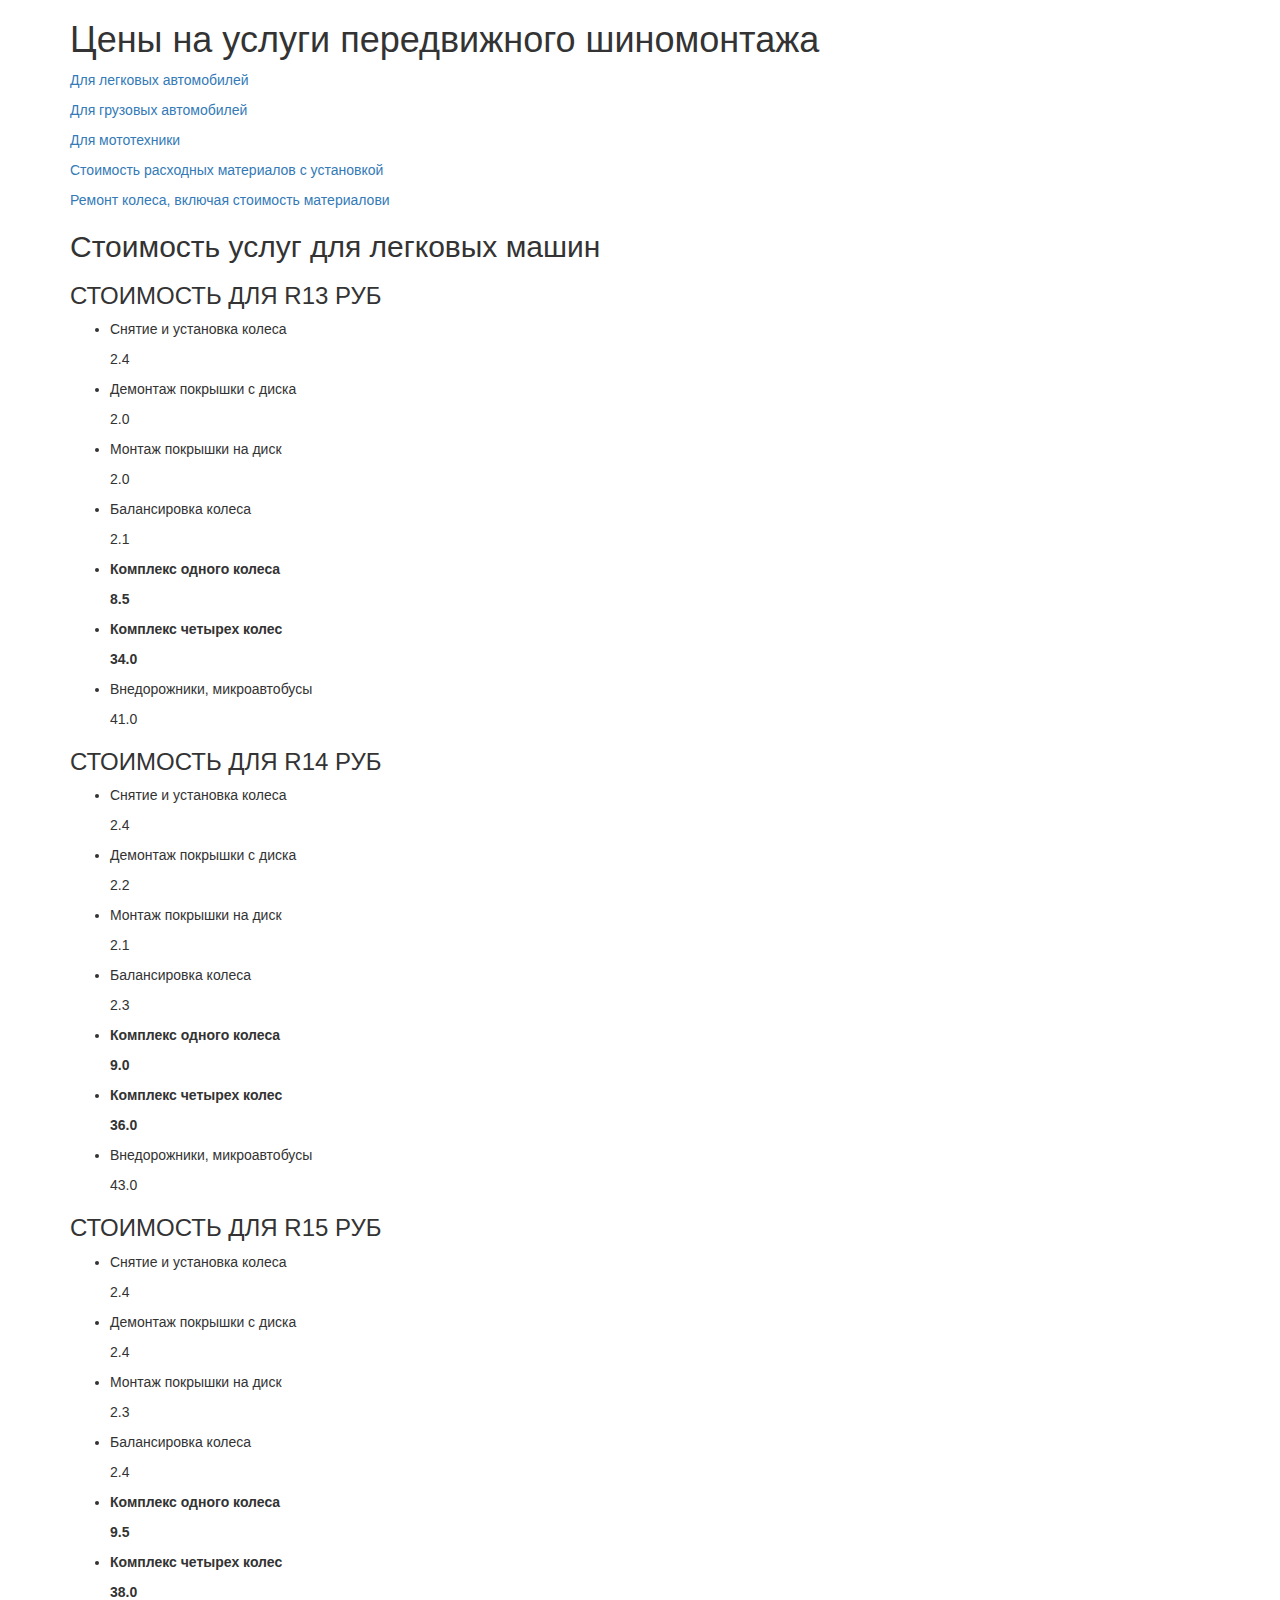
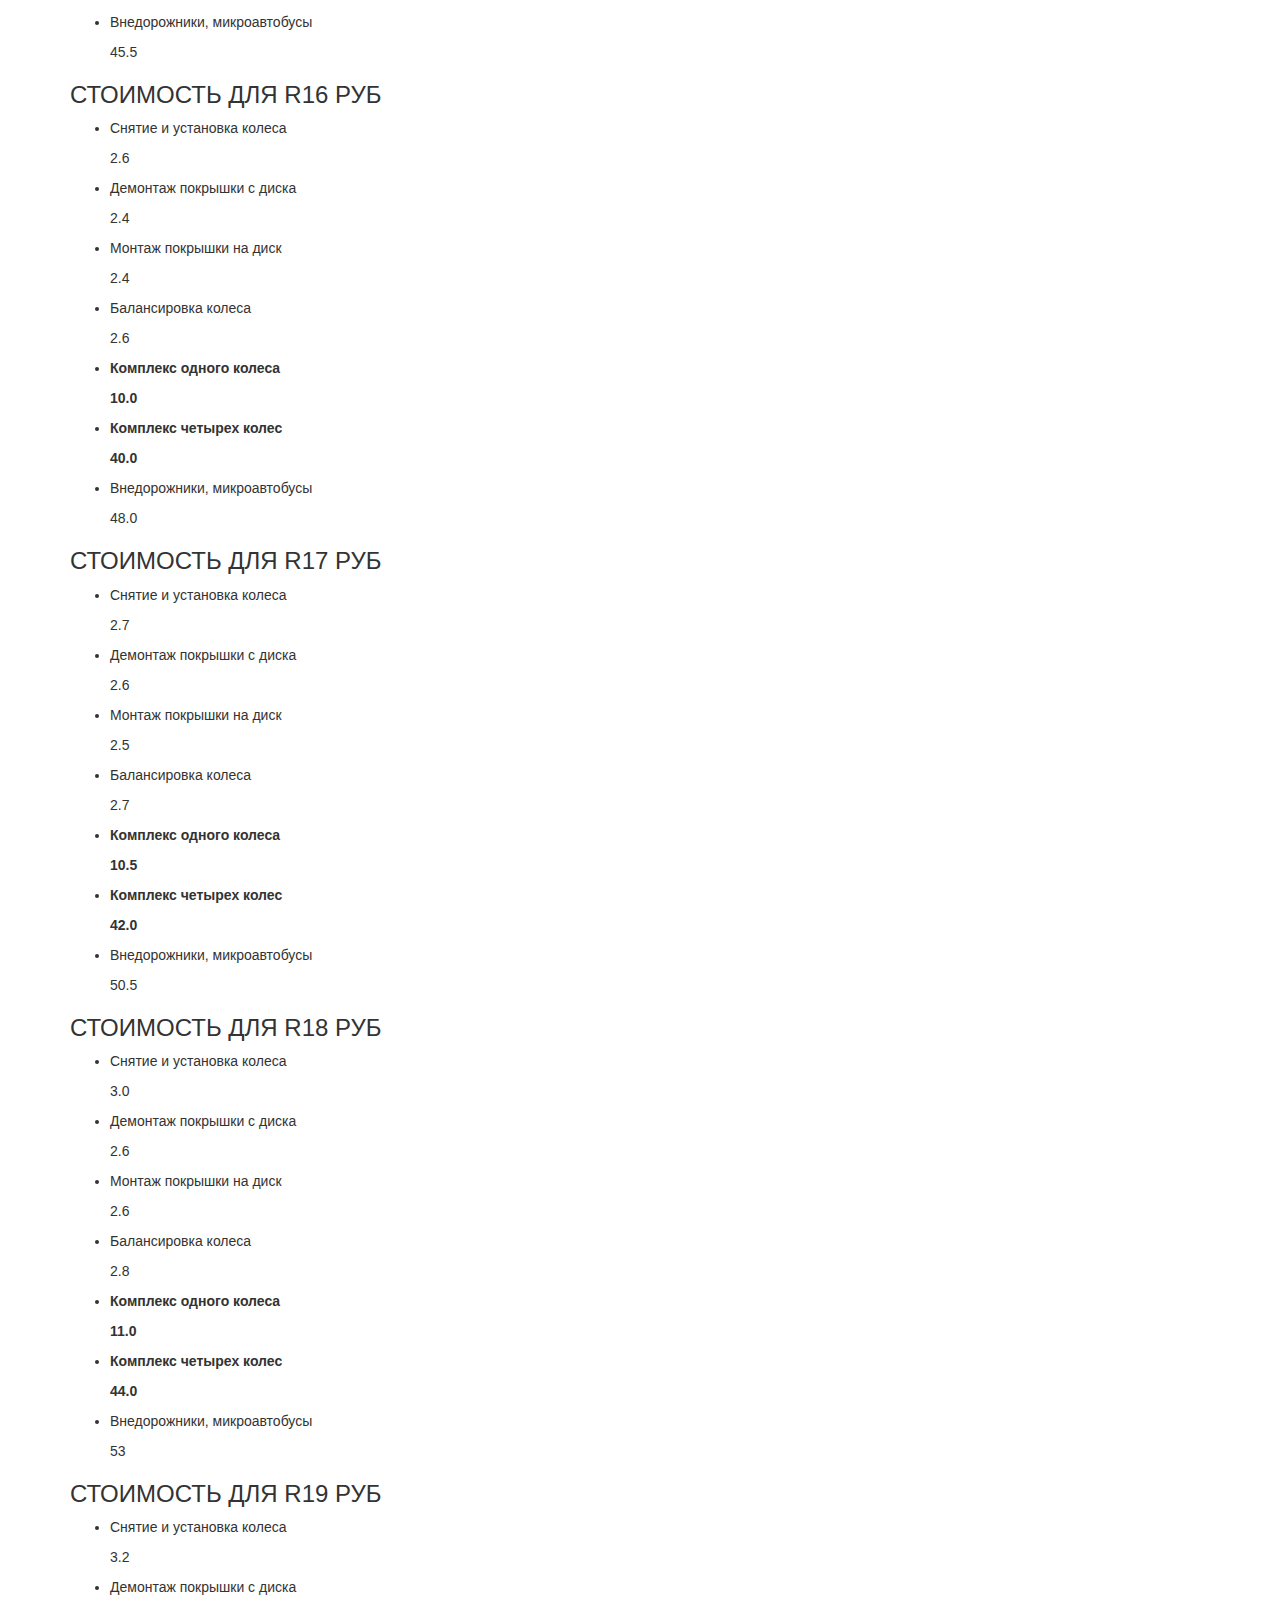
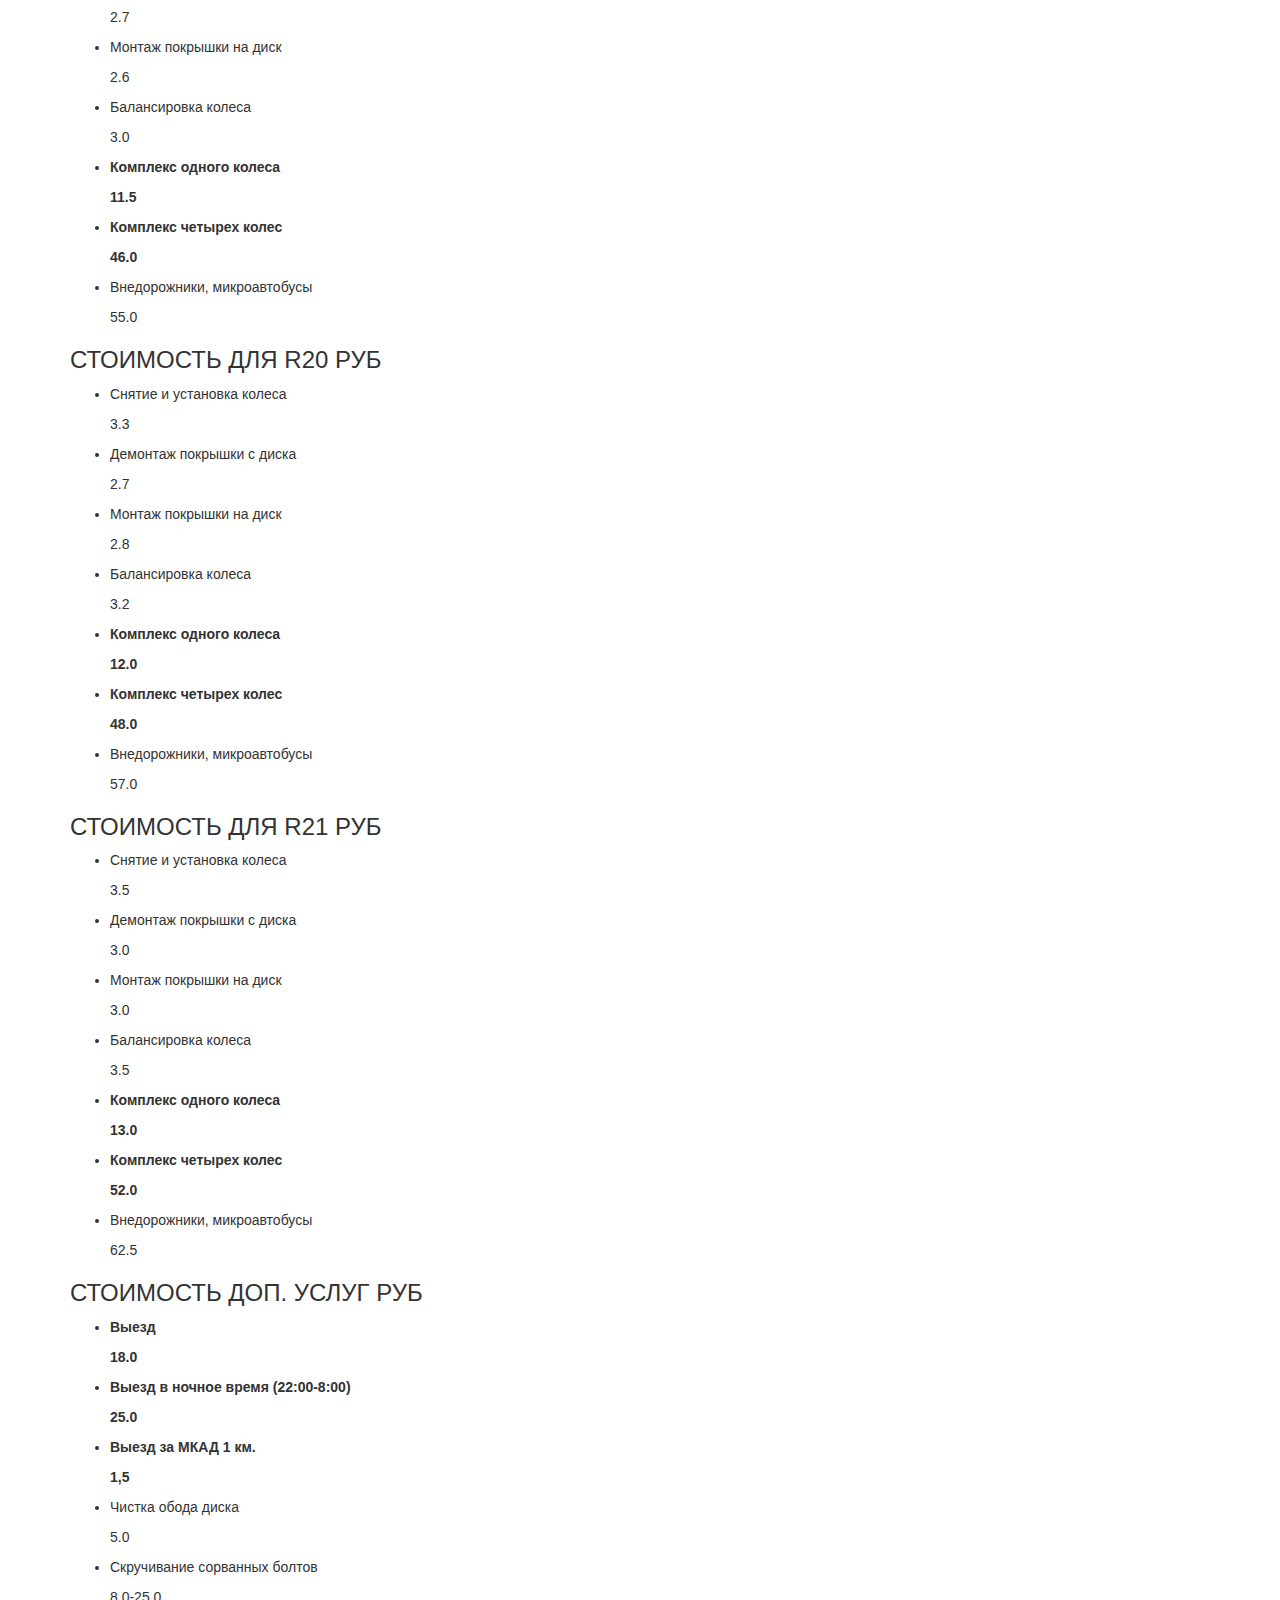
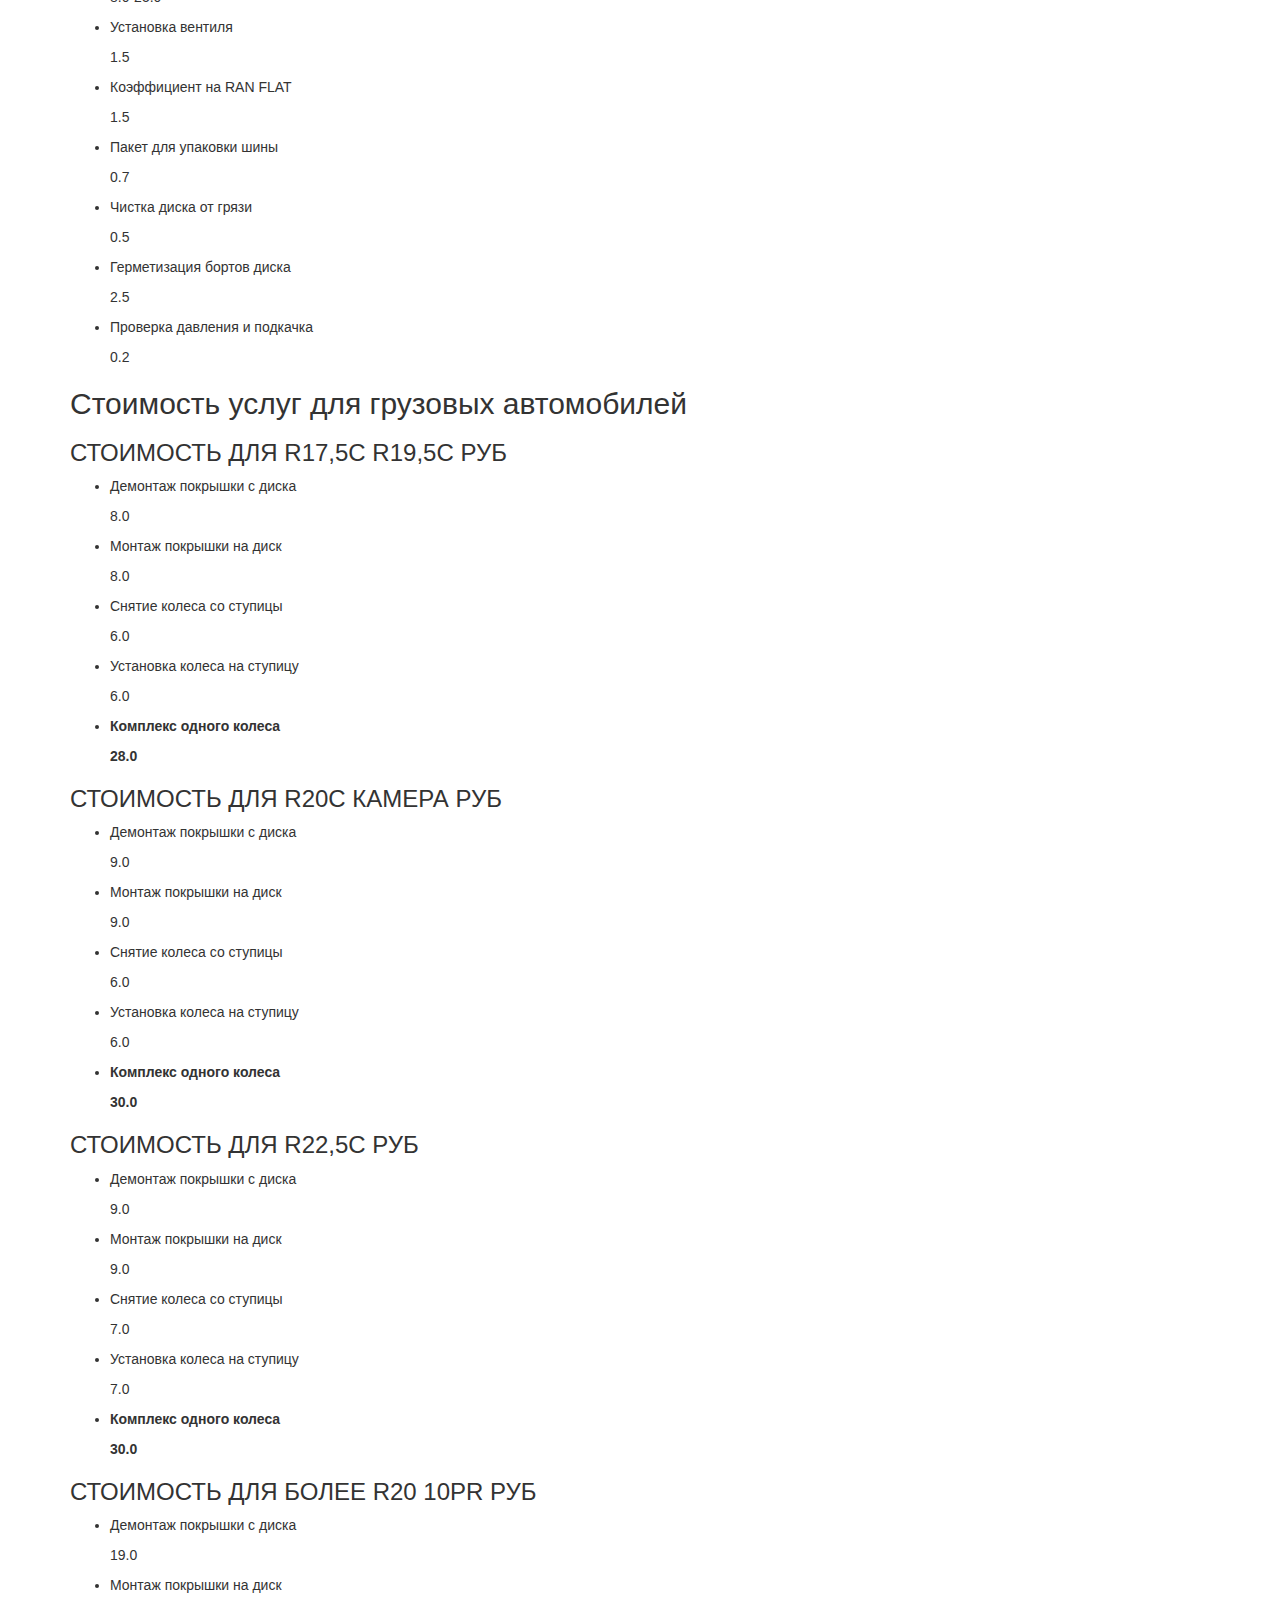
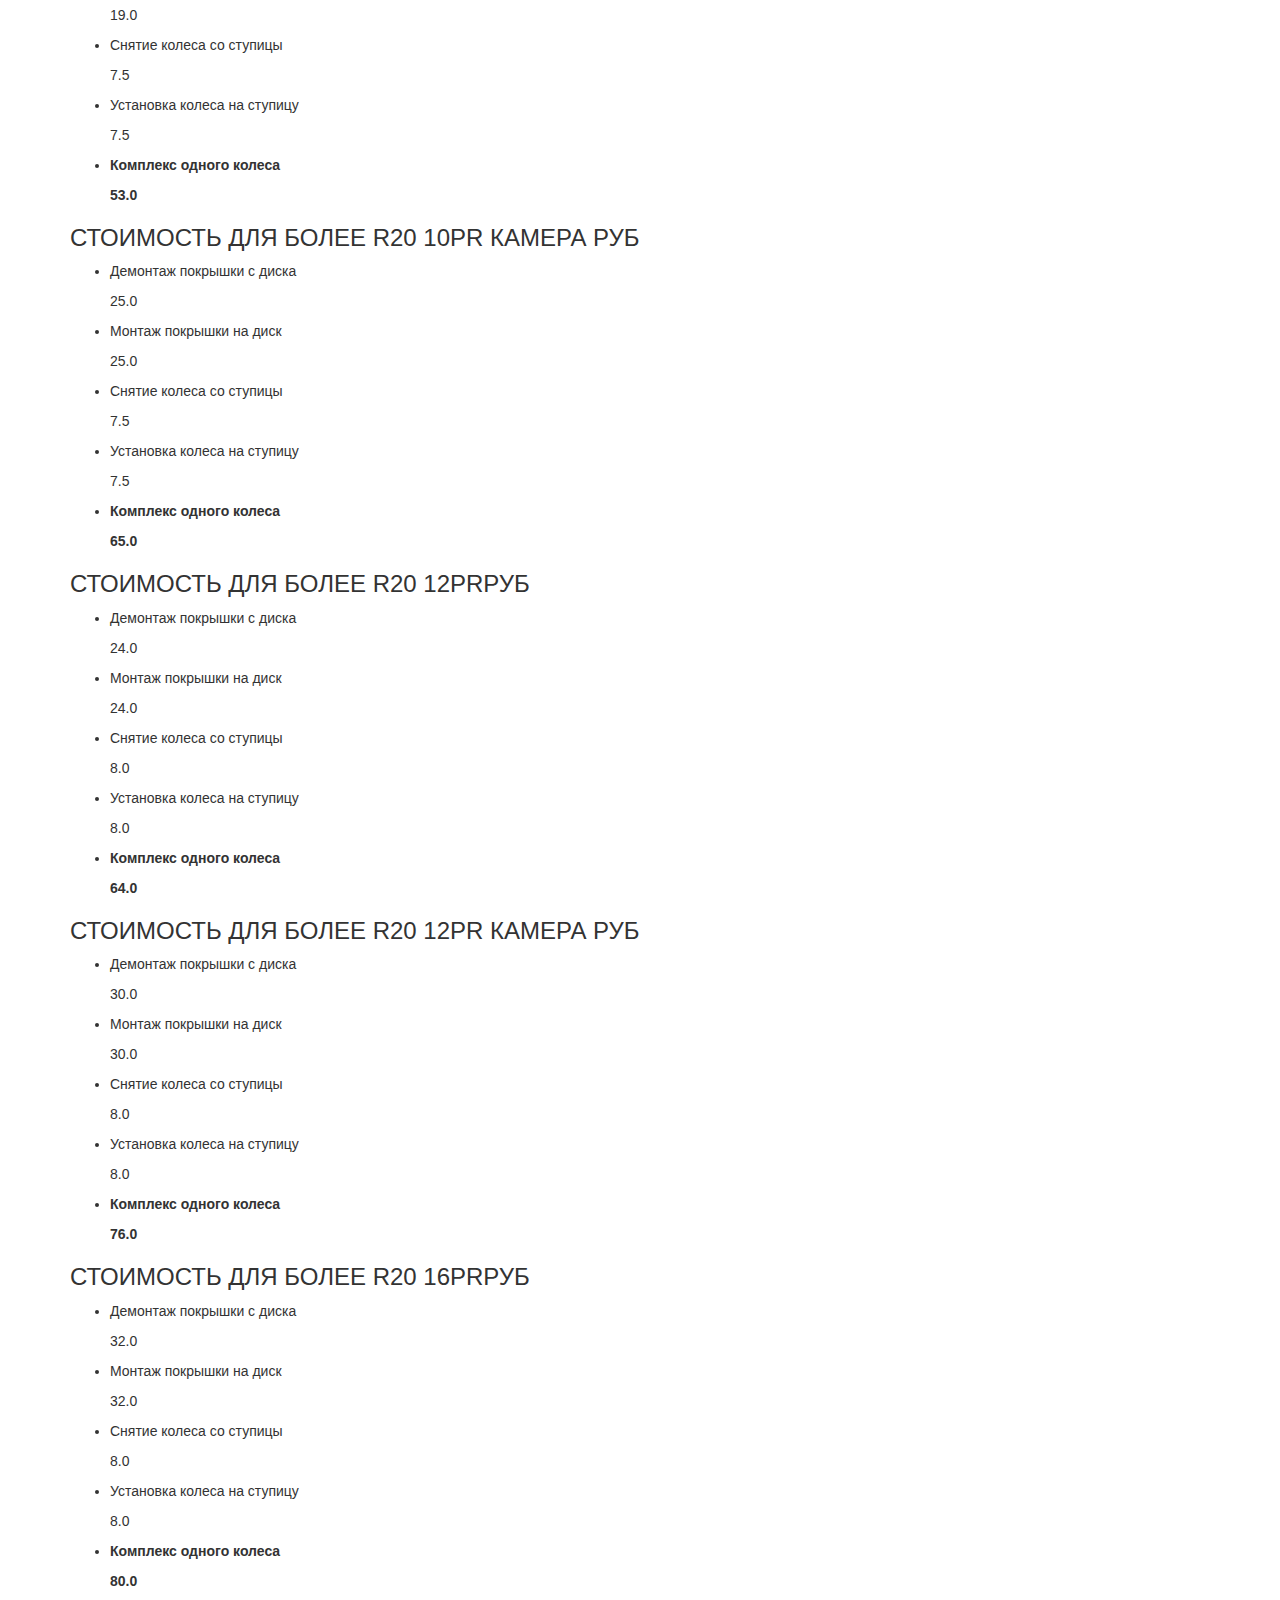
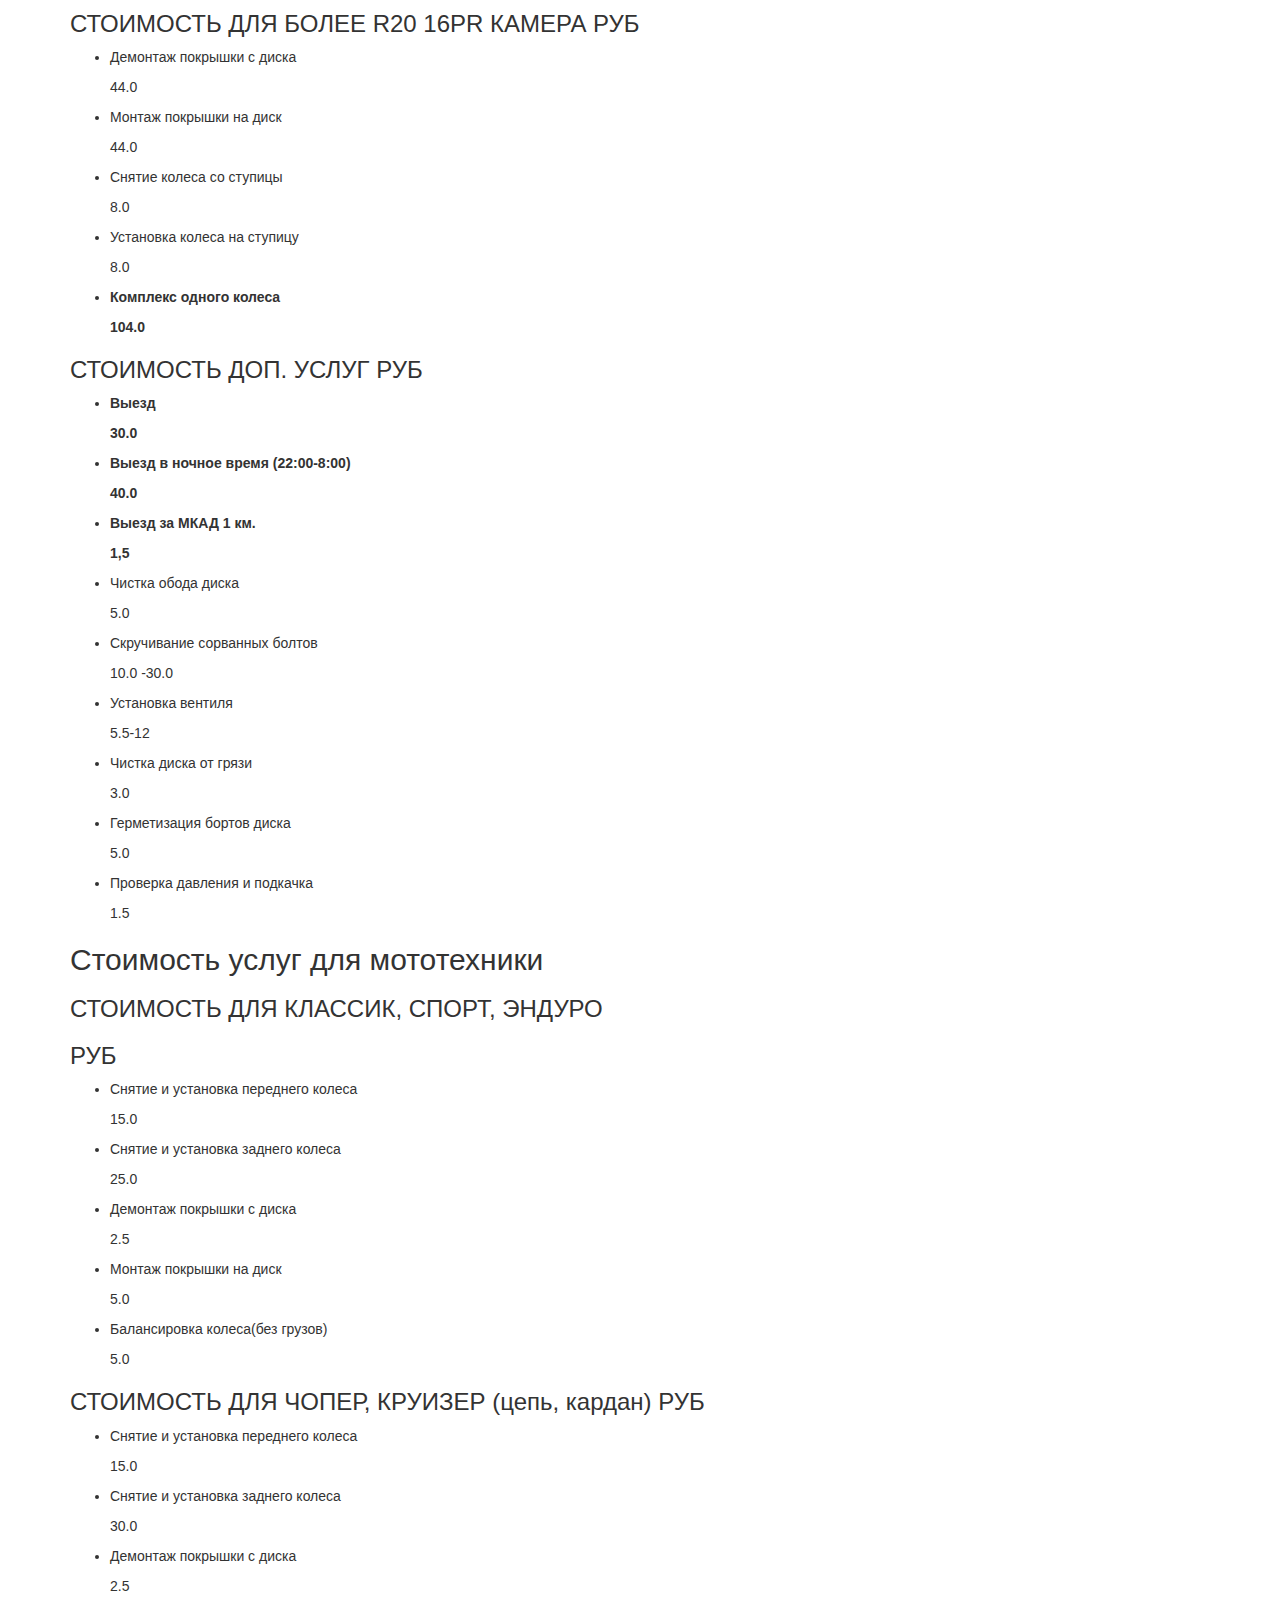
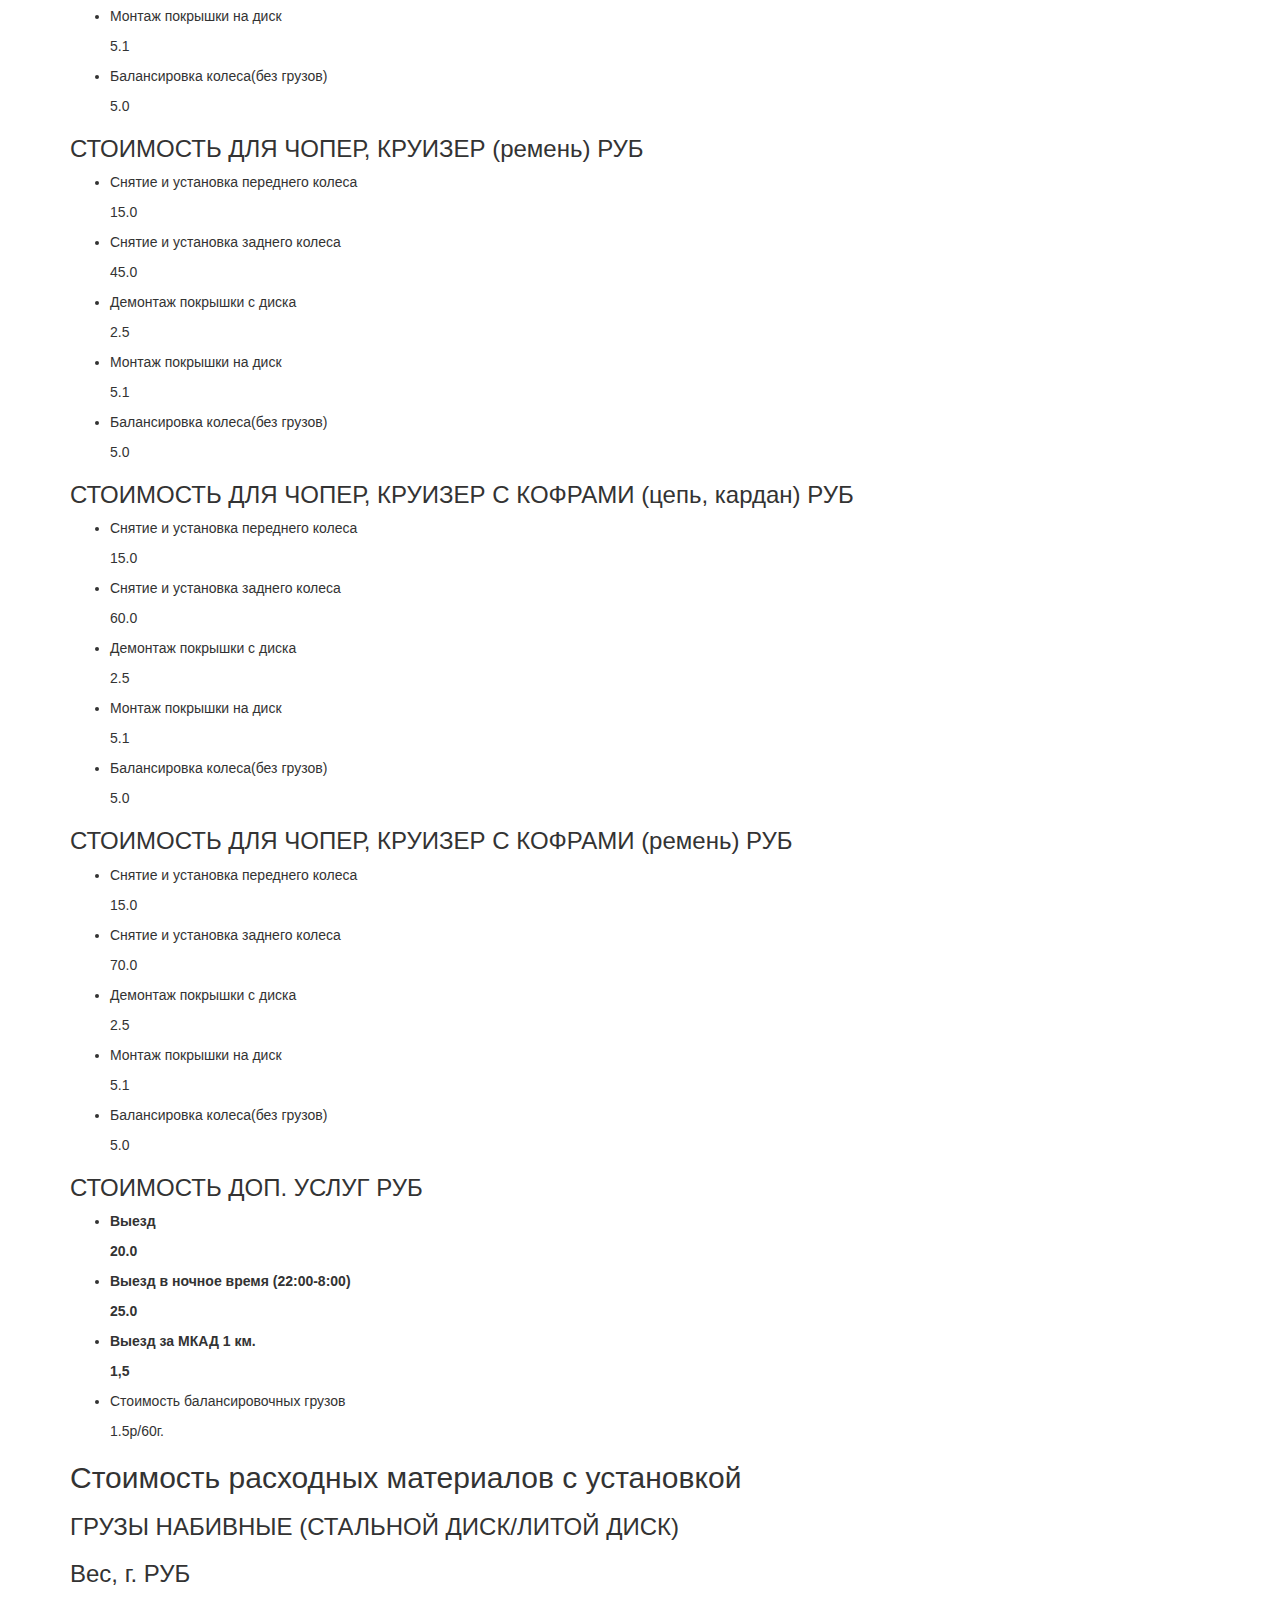
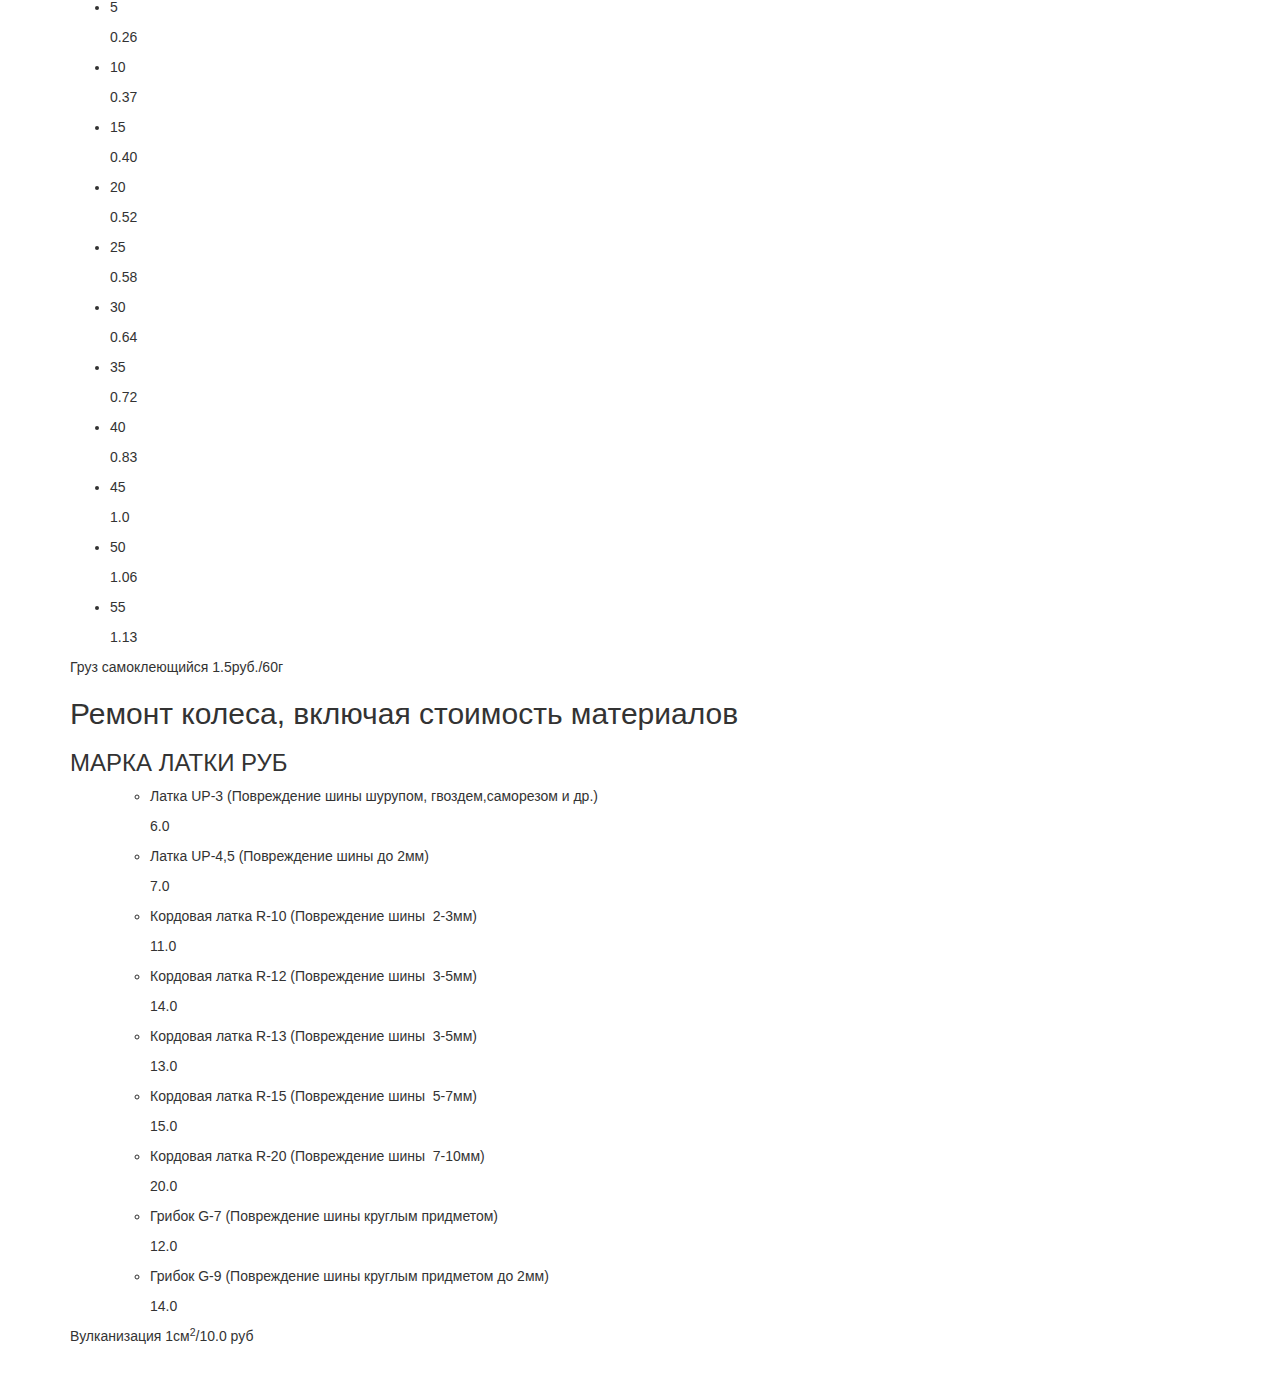
==== prices.html @ 937ede8c "initial commit" ====
<!DOCTYPE html>
<html>
	<head>
		<title>Demo</title>
		<meta charset="utf-8">
		<meta http-equiv="X-UA-Compatible" content="IE=edge,chrome=1">
	    <meta name="description" content="Demo project">
		<meta name="viewport" content="width=device-width, initial-scale=1">
		<link rel="stylesheet" href="http://netdna.bootstrapcdn.com/bootstrap/3.0.3/css/bootstrap.min.css">
		<style type="text/css"></style>
	</head>
	<body>
		<div class="container">
			<div class="row">
				<div class="col-xs-10 col-sm-10 col-md-10 col-lg-10">
					<div itemprop="articleBody">
						<h1>Цены на услуги передвижного шиномонтажа</h1>
						<div class="links">
						  <p><a href="#leg">Для легковых автомобилей</a></p>
						  <p><a href="#gruzprice">Для грузовых автомобилей</a></p>
						  <p><a href="#motoprice">Для мототехники</a></p>
						  <p><a href="#materprice">Стоимость расходных материалов с установкой</a></p>
						  <p><a href="#kolprice">Ремонт колеса, включая стоимость материалови</a></p>
						</div>
						<div class="price">
						  <div id="leg">
						      <h2>Стоимость услуг для легковых машин</h2>
						      <div>
						          <h3>СТОИМОСТЬ ДЛЯ R13 <span>РУБ</span></h3>
						          <ul>
						              <li>
						                  <p>Снятие и установка колеса</p>
						                  <p>2.4</p>
						              </li>
						              <li>
						                  <p>Демонтаж покрышки с диска</p>
						                  <p>2.0</p>
						              </li>
						              <li>
						                  <p>Монтаж покрышки на диск</p>
						                  <p>2.0</p>
						              </li>
						              <li>
						                  <p>Балансировка колеса</p>
						                  <p>2.1</p>
						              </li>
						              <li>
						                  <p><strong>Комплекс одного колеса</strong></p>
						                  <p><strong>8.5</strong></p>
						              </li>
						              <li>
						                  <p><strong>Комплекс четырех колес</strong></p>
						                  <p><strong>34.0</strong></p>
						              </li>
						              <li>
						                  <p>Внедорожники, микроавтобусы</p>
						                  <p>41.0</p>
						              </li>
						          </ul>
						      </div>
						      <div>
						          <h3>СТОИМОСТЬ ДЛЯ R14 <span>РУБ</span></h3>
						          <ul>
						              <li>
						                  <p>Снятие и установка колеса</p>
						                  <p>2.4</p>
						              </li>
						              <li>
						                  <p>Демонтаж покрышки с диска</p>
						                  <p>2.2</p>
						              </li>
						              <li>
						                  <p>Монтаж покрышки на диск</p>
						                  <p>2.1</p>
						              </li>
						              <li>
						                  <p>Балансировка колеса</p>
						                  <p>2.3</p>
						              </li>
						              <li>
						                  <p><strong>Комплекс одного колеса</strong></p>
						                  <p><strong>9.0</strong></p>
						              </li>
						              <li>
						                  <p><strong>Комплекс четырех колес</strong></p>
						                  <p><strong>36.0</strong></p>
						              </li>
						              <li>
						                  <p>Внедорожники, микроавтобусы</p>
						                  <p>43.0</p>
						              </li>
						          </ul>
						      </div>
						      <div>
						          <h3>СТОИМОСТЬ ДЛЯ R15 <span>РУБ</span></h3>
						          <ul>
						              <li>
						                  <p>Снятие и установка колеса</p>
						                  <p>2.4</p>
						              </li>
						              <li>
						                  <p>Демонтаж покрышки с диска</p>
						                  <p>2.4</p>
						              </li>
						              <li>
						                  <p>Монтаж покрышки на диск</p>
						                  <p>2.3</p>
						              </li>
						              <li>
						                  <p>Балансировка колеса</p>
						                  <p>2.4</p>
						              </li>
						              <li>
						                  <p><strong>Комплекс одного колеса</strong></p>
						                  <p><strong>9.5</strong></p>
						              </li>
						              <li>
						                  <p><strong>Комплекс четырех колес</strong></p>
						                  <p><strong>38.0</strong></p>
						              </li>
						              <li>
						                  <p>Внедорожники, микроавтобусы</p>
						                  <p>45.5</p>
						              </li>
						          </ul>
						      </div>
						      <div>
						          <h3>СТОИМОСТЬ ДЛЯ R16 <span>РУБ</span></h3>
						          <ul>
						              <li>
						                  <p>Снятие и установка колеса</p>
						                  <p>2.6</p>
						              </li>
						              <li>
						                  <p>Демонтаж покрышки с диска</p>
						                  <p>2.4</p>
						              </li>
						              <li>
						                  <p>Монтаж покрышки на диск</p>
						                  <p>2.4</p>
						              </li>
						              <li>
						                  <p>Балансировка колеса</p>
						                  <p>2.6</p>
						              </li>
						              <li>
						                  <p><strong>Комплекс одного колеса</strong></p>
						                  <p><strong>10.0</strong></p>
						              </li>
						              <li>
						                  <p><strong>Комплекс четырех колес</strong></p>
						                  <p><strong>40.0</strong></p>
						              </li>
						              <li>
						                  <p>Внедорожники, микроавтобусы</p>
						                  <p>48.0</p>
						              </li>
						          </ul>
						      </div>
						      <div>
						          <h3>СТОИМОСТЬ ДЛЯ R17 <span>РУБ</span></h3>
						          <ul>
						              <li>
						                  <p>Снятие и установка колеса</p>
						                  <p>2.7</p>
						              </li>
						              <li>
						                  <p>Демонтаж покрышки с диска</p>
						                  <p>2.6</p>
						              </li>
						              <li>
						                  <p>Монтаж покрышки на диск</p>
						                  <p>2.5</p>
						              </li>
						              <li>
						                  <p>Балансировка колеса</p>
						                  <p>2.7</p>
						              </li>
						              <li>
						                  <p><strong>Комплекс одного колеса</strong></p>
						                  <p><strong>10.5</strong></p>
						              </li>
						              <li>
						                  <p><strong>Комплекс четырех колес</strong></p>
						                  <p><strong>42.0</strong></p>
						              </li>
						              <li>
						                  <p>Внедорожники, микроавтобусы</p>
						                  <p>50.5</p>
						              </li>
						          </ul>
						      </div>
						      <div>
						          <h3>СТОИМОСТЬ ДЛЯ R18 <span>РУБ</span></h3>
						          <ul>
						              <li>
						                  <p>Снятие и установка колеса</p>
						                  <p>3.0</p>
						              </li>
						              <li>
						                  <p>Демонтаж покрышки с диска</p>
						                  <p>2.6</p>
						              </li>
						              <li>
						                  <p>Монтаж покрышки на диск</p>
						                  <p>2.6</p>
						              </li>
						              <li>
						                  <p>Балансировка колеса</p>
						                  <p>2.8</p>
						              </li>
						              <li>
						                  <p><strong>Комплекс одного колеса</strong></p>
						                  <p><strong>11.0</strong></p>
						              </li>
						              <li>
						                  <p><strong>Комплекс четырех колес</strong></p>
						                  <p><strong>44.0</strong></p>
						              </li>
						              <li>
						                  <p>Внедорожники, микроавтобусы</p>
						                  <p>53</p>
						              </li>
						          </ul>
						      </div>
						      <div>
						          <h3>СТОИМОСТЬ ДЛЯ R19 <span>РУБ</span></h3>
						          <ul>
						              <li>
						                  <p>Снятие и установка колеса</p>
						                  <p>3.2</p>
						              </li>
						              <li>
						                  <p>Демонтаж покрышки с диска</p>
						                  <p>2.7</p>
						              </li>
						              <li>
						                  <p>Монтаж покрышки на диск</p>
						                  <p>2.6</p>
						              </li>
						              <li>
						                  <p>Балансировка колеса</p>
						                  <p>3.0</p>
						              </li>
						              <li>
						                  <p><strong>Комплекс одного колеса</strong></p>
						                  <p><strong>11.5</strong></p>
						              </li>
						              <li>
						                  <p><strong>Комплекс четырех колес</strong></p>
						                  <p><strong>46.0</strong></p>
						              </li>
						              <li>
						                  <p>Внедорожники, микроавтобусы</p>
						                  <p>55.0</p>
						              </li>
						          </ul>
						      </div>
						      <div>
						          <h3>СТОИМОСТЬ ДЛЯ R20 <span>РУБ</span></h3>
						          <ul>
						              <li>
						                  <p>Снятие и установка колеса</p>
						                  <p>3.3</p>
						              </li>
						              <li>
						                  <p>Демонтаж покрышки с диска</p>
						                  <p>2.7</p>
						              </li>
						              <li>
						                  <p>Монтаж покрышки на диск</p>
						                  <p>2.8</p>
						              </li>
						              <li>
						                  <p>Балансировка колеса</p>
						                  <p>3.2</p>
						              </li>
						              <li>
						                  <p><strong>Комплекс одного колеса</strong></p>
						                  <p><strong>12.0</strong></p>
						              </li>
						              <li>
						                  <p><strong>Комплекс четырех колес</strong></p>
						                  <p><strong>48.0</strong></p>
						              </li>
						              <li>
						                  <p>Внедорожники, микроавтобусы</p>
						                  <p>57.0</p>
						              </li>
						          </ul>
						      </div>
						      <div>
						          <h3>СТОИМОСТЬ ДЛЯ R21 <span>РУБ</span></h3>
						          <ul>
						              <li>
						                  <p>Снятие и установка колеса</p>
						                  <p>3.5</p>
						              </li>
						              <li>
						                  <p>Демонтаж покрышки с диска</p>
						                  <p>3.0</p>
						              </li>
						              <li>
						                  <p>Монтаж покрышки на диск</p>
						                  <p>3.0</p>
						              </li>
						              <li>
						                  <p>Балансировка колеса</p>
						                  <p>3.5</p>
						              </li>
						              <li>
						                  <p><strong>Комплекс одного колеса</strong></p>
						                  <p><strong>13.0</strong></p>
						              </li>
						              <li>
						                  <p><strong>Комплекс четырех колес</strong></p>
						                  <p><strong>52.0</strong></p>
						              </li>
						              <li>
						                  <p>Внедорожники, микроавтобусы</p>
						                  <p>62.5</p>
						              </li>
						          </ul>
						      </div>
						      <div>
						          <h3>СТОИМОСТЬ ДОП. УСЛУГ&nbsp;<span>РУБ</span></h3>
						          <ul>
						              <li>
						                  <p><strong>Выезд</strong></p>
						                  <p><strong>18.0</strong></p>
						              </li>
						              <li>
						                  <p><strong>Выезд в ночное время (22:00-8:00)</strong></p>
						                  <p><strong>25.0</strong></p>
						              </li>
						              <li>
						                  <p><strong>Выезд за МКАД </strong><strong>1 км.</strong></p>
						                  <p><strong>1,5</strong></p>
						              </li>
						          </ul>
						          <ul>
						              <li>
						                  <p>Чистка обода диска</p>
						                  <p>5.0</p>
						              </li>
						              <li>
						                  <p>Скручивание сорванных болтов</p>
						                  <p>8.0-25.0</p>
						              </li>
						              <li>
						                  <p>Установка вентиля</p>
						                  <p>1.5</p>
						              </li>
						              <li>
						                  <p>Коэффициент на RAN FLAT</p>
						                  <p>1.5</p>
						              </li>
						              <li>
						                  <p>Пакет для упаковки шины</p>
						                  <p>0.7</p>
						              </li>
						              <li id="gruzprice">
						                  <p>Чистка диска от грязи</p>
						                  <p>0.5</p>
						              </li>
						              <li>
						                  <p>Герметизация бортов диска</p>
						                  <p>2.5</p>
						              </li>
						              <li>
						                  <p>Проверка давления и подкачка</p>
						                  <p>0.2</p>
						              </li>
						          </ul>
						      </div>
						  </div>
						  <div id="gruz">
						      <h2>Стоимость услуг для грузовых автомобилей</h2>
						      <div>
						          <h3>СТОИМОСТЬ ДЛЯ R17,5C R19,5C&nbsp;<span>РУБ</span></h3>
						          <ul>
						              <li>
						                  <p>Демонтаж покрышки с диска</p>
						                  <p>8.0</p>
						              </li>
						              <li>
						                  <p>Монтаж покрышки на диск</p>
						                  <p>8.0</p>
						              </li>
						              <li>
						                  <p>Снятие колеса со ступицы</p>
						                  <p>6.0</p>
						              </li>
						              <li>
						                  <p>Установка колеса на ступицу</p>
						                  <p>6.0</p>
						              </li>
						              <li>
						                  <p><strong>Комплекс одного колеса</strong></p>
						                  <p><strong>28.0</strong></p>
						              </li>
						          </ul>
						      </div>
						      <div>
						          <h3>СТОИМОСТЬ ДЛЯ R20C КАМЕРА&nbsp;<span>РУБ</span></h3>
						          <ul>
						              <li>
						                  <p>Демонтаж покрышки с диска</p>
						                  <p>9.0</p>
						              </li>
						              <li>
						                  <p>Монтаж покрышки на диск</p>
						                  <p>9.0</p>
						              </li>
						              <li>
						                  <p>Снятие колеса со ступицы</p>
						                  <p>6.0</p>
						              </li>
						              <li>
						                  <p>Установка колеса на ступицу</p>
						                  <p>6.0</p>
						              </li>
						              <li>
						                  <p><strong>Комплекс одного колеса</strong></p>
						                  <p><strong>30.0</strong></p>
						              </li>
						          </ul>
						      </div>
						      <div>
						          <h3>СТОИМОСТЬ ДЛЯ R22,5C&nbsp;<span>РУБ</span></h3>
						          <ul>
						              <li>
						                  <p>Демонтаж покрышки с диска</p>
						                  <p>9.0</p>
						              </li>
						              <li>
						                  <p>Монтаж покрышки на диск</p>
						                  <p>9.0</p>
						              </li>
						              <li>
						                  <p>Снятие колеса со ступицы</p>
						                  <p>7.0</p>
						              </li>
						              <li>
						                  <p>Установка колеса на ступицу</p>
						                  <p>7.0</p>
						              </li>
						              <li>
						                  <p><strong>Комплекс одного колеса</strong></p>
						                  <p><strong>30.0</strong></p>
						              </li>
						          </ul>
						      </div>
						      <div>
						          <h3>СТОИМОСТЬ ДЛЯ БОЛЕЕ R20 10PR <span>РУБ</span></h3>
						          <ul>
						              <li>
						                  <p>Демонтаж покрышки с диска</p>
						                  <p>19.0</p>
						              </li>
						              <li>
						                  <p>Монтаж покрышки на диск</p>
						                  <p>19.0</p>
						              </li>
						              <li>
						                  <p>Снятие колеса со ступицы</p>
						                  <p>7.5</p>
						              </li>
						              <li>
						                  <p>Установка колеса на ступицу</p>
						                  <p>7.5</p>
						              </li>
						              <li>
						                  <p><strong>Комплекс одного колеса</strong></p>
						                  <p><strong>53.0</strong></p>
						              </li>
						          </ul>
						      </div>
						      <div>
						          <h3>СТОИМОСТЬ ДЛЯ БОЛЕЕ R20 10PR КАМЕРА <span>РУБ</span></h3>
						          <ul>
						              <li>
						                  <p>Демонтаж покрышки с диска</p>
						                  <p>25.0</p>
						              </li>
						              <li>
						                  <p>Монтаж покрышки на диск</p>
						                  <p>25.0</p>
						              </li>
						              <li>
						                  <p>Снятие колеса со ступицы</p>
						                  <p>7.5</p>
						              </li>
						              <li>
						                  <p>Установка колеса на ступицу</p>
						                  <p>7.5</p>
						              </li>
						              <li>
						                  <p><strong>Комплекс одного колеса</strong></p>
						                  <p><strong>65.0</strong></p>
						              </li>
						          </ul>
						      </div>
						      <div>
						          <h3>СТОИМОСТЬ ДЛЯ БОЛЕЕ R20 12PR<span>РУБ</span></h3>
						          <ul>
						              <li>
						                  <p>Демонтаж покрышки с диска</p>
						                  <p>24.0</p>
						              </li>
						              <li>
						                  <p>Монтаж покрышки на диск</p>
						                  <p>24.0</p>
						              </li>
						              <li>
						                  <p>Снятие колеса со ступицы</p>
						                  <p>8.0</p>
						              </li>
						              <li>
						                  <p>Установка колеса на ступицу</p>
						                  <p>8.0</p>
						              </li>
						              <li>
						                  <p><strong>Комплекс одного колеса</strong></p>
						                  <p><strong>64.0</strong></p>
						              </li>
						          </ul>
						      </div>
						      <div>
						          <h3>СТОИМОСТЬ ДЛЯ БОЛЕЕ R20 12PR КАМЕРА&nbsp;<span>РУБ</span></h3>
						          <ul>
						              <li>
						                  <p>Демонтаж покрышки с диска</p>
						                  <p>30.0</p>
						              </li>
						              <li>
						                  <p>Монтаж покрышки на диск</p>
						                  <p>30.0</p>
						              </li>
						              <li>
						                  <p>Снятие колеса со ступицы</p>
						                  <p>8.0</p>
						              </li>
						              <li>
						                  <p>Установка колеса на ступицу</p>
						                  <p>8.0</p>
						              </li>
						              <li>
						                  <p><strong>Комплекс одного колеса</strong></p>
						                  <p><strong>76.0</strong></p>
						              </li>
						          </ul>
						      </div>
						      <div>
						          <h3>СТОИМОСТЬ ДЛЯ БОЛЕЕ R20 16PR<span>РУБ</span></h3>
						          <ul>
						              <li>
						                  <p>Демонтаж покрышки с диска</p>
						                  <p>32.0</p>
						              </li>
						              <li>
						                  <p>Монтаж покрышки на диск</p>
						                  <p>32.0</p>
						              </li>
						              <li>
						                  <p>Снятие колеса со ступицы</p>
						                  <p>8.0</p>
						              </li>
						              <li>
						                  <p>Установка колеса на ступицу</p>
						                  <p>8.0</p>
						              </li>
						              <li>
						                  <p><strong>Комплекс одного колеса</strong></p>
						                  <p><strong>80.0</strong></p>
						              </li>
						          </ul>
						      </div>
						      <div>
						          <h3>СТОИМОСТЬ ДЛЯ БОЛЕЕ R20 16PR КАМЕРА <span>РУБ</span></h3>
						          <ul>
						              <li>
						                  <p>Демонтаж покрышки с диска</p>
						                  <p>44.0</p>
						              </li>
						              <li>
						                  <p>Монтаж покрышки на диск</p>
						                  <p>44.0</p>
						              </li>
						              <li>
						                  <p>Снятие колеса со ступицы</p>
						                  <p>8.0</p>
						              </li>
						              <li>
						                  <p>Установка колеса на ступицу</p>
						                  <p>8.0</p>
						              </li>
						              <li>
						                  <p><strong>Комплекс одного колеса</strong></p>
						                  <p><strong>104.0</strong></p>
						              </li>
						          </ul>
						      </div>
						      <div>
						          <h3>СТОИМОСТЬ ДОП. УСЛУГ&nbsp;<span>РУБ</span></h3>
						          <ul>
						              <li>
						                  <p><strong>Выезд</strong></p>
						                  <p><strong>30.0</strong></p>
						              </li>
						              <li>
						                  <p><strong>Выезд в ночное время (22:00-8:00)</strong></p>
						                  <p><strong>40.0</strong></p>
						              </li>
						              <li>
						                  <p><strong>Выезд за МКАД 1 км.<br></strong></p>
						                  <p><strong>1,5</strong></p>
						              </li>
						          </ul>
						          <ul>
						              <li>
						                  <p>Чистка обода диска</p>
						                  <p>5.0</p>
						              </li>
						              <li>
						                  <p>Скручивание сорванных болтов</p>
						                  <p>10.0 -30.0</p>
						              </li>
						              <li>
						                  <p>Установка вентиля</p>
						                  <p>5.5-12</p>
						              </li>
						              <li>
						                  <p>Чистка диска от грязи</p>
						                  <p>3.0</p>
						              </li>
						              <li id="motoprice">
						                  <p>Герметизация бортов диска</p>
						                  <p>5.0</p>
						              </li>
						              <li>
						                  <p>Проверка давления и подкачка</p>
						                  <p>1.5</p>
						              </li>
						          </ul>
						      </div>
						  </div>
						  <div id="moto">
						      <h2>Стоимость услуг для мототехники</h2>
						      <div>
						          <h3>СТОИМОСТЬ ДЛЯ КЛАССИК, СПОРТ, ЭНДУРО</h3>
						          <h3><span>РУБ</span></h3>
						          <ul>
						              <li>
						                  <p>Снятие и установка переднего колеса</p>
						                  <p>15.0</p>
						              </li>
						              <li>
						                  <p>Снятие и установка заднего колеса</p>
						                  <p>25.0</p>
						              </li>
						              <li>
						                  <p>Демонтаж покрышки с диска</p>
						                  <p>2.5</p>
						              </li>
						              <li>
						                  <p>Монтаж покрышки на диск</p>
						                  <p>5.0</p>
						              </li>
						              <li>
						                  <p>Балансировка колеса(без грузов)</p>
						                  <p>5.0</p>
						              </li>
						          </ul>
						      </div>
						      <div>
						          <h3>СТОИМОСТЬ ДЛЯ ЧОПЕР, КРУИЗЕР (цепь, кардан) <span>РУБ</span></h3>
						          <ul>
						              <li>
						                  <p>Снятие и установка переднего колеса</p>
						                  <p>15.0</p>
						              </li>
						              <li>
						                  <p>Снятие и установка заднего колеса</p>
						                  <p>30.0</p>
						              </li>
						              <li>
						                  <p>Демонтаж покрышки с диска</p>
						                  <p>2.5</p>
						              </li>
						              <li>
						                  <p>Монтаж покрышки на диск</p>
						                  <p>5.1</p>
						              </li>
						              <li>
						                  <p>Балансировка колеса(без грузов)</p>
						                  <p>5.0</p>
						              </li>
						          </ul>
						      </div>
						      <div>
						          <h3>СТОИМОСТЬ ДЛЯ ЧОПЕР, КРУИЗЕР (ремень) <span>РУБ</span></h3>
						          <ul>
						              <li>
						                  <p>Снятие и установка переднего колеса</p>
						                  <p>15.0</p>
						              </li>
						              <li>
						                  <p>Снятие и установка заднего колеса</p>
						                  <p>45.0</p>
						              </li>
						              <li>
						                  <p>Демонтаж покрышки с диска</p>
						                  <p>2.5</p>
						              </li>
						              <li>
						                  <p>Монтаж покрышки на диск</p>
						                  <p>5.1</p>
						              </li>
						              <li>
						                  <p>Балансировка колеса(без грузов)</p>
						                  <p>5.0</p>
						              </li>
						          </ul>
						      </div>
						      <div>
						          <h3>СТОИМОСТЬ ДЛЯ ЧОПЕР, КРУИЗЕР С КОФРАМИ (цепь, кардан) <span>РУБ</span></h3>
						          <ul>
						              <li>
						                  <p>Снятие и установка переднего колеса</p>
						                  <p>15.0</p>
						              </li>
						              <li>
						                  <p>Снятие и установка заднего колеса</p>
						                  <p>60.0</p>
						              </li>
						              <li>
						                  <p>Демонтаж покрышки с диска</p>
						                  <p>2.5</p>
						              </li>
						              <li>
						                  <p>Монтаж покрышки на диск</p>
						                  <p>5.1</p>
						              </li>
						              <li>
						                  <p>Балансировка колеса(без грузов)</p>
						                  <p>5.0</p>
						              </li>
						          </ul>
						      </div>
						      <div>
						          <h3>СТОИМОСТЬ ДЛЯ ЧОПЕР, КРУИЗЕР С КОФРАМИ (ремень) <span>РУБ</span></h3>
						          <ul>
						              <li>
						                  <p>Снятие и установка переднего колеса</p>
						                  <p>15.0</p>
						              </li>
						              <li>
						                  <p>Снятие и установка заднего колеса</p>
						                  <p>70.0</p>
						              </li>
						              <li>
						                  <p>Демонтаж покрышки с диска</p>
						                  <p>2.5</p>
						              </li>
						              <li>
						                  <p>Монтаж покрышки на диск</p>
						                  <p>5.1</p>
						              </li>
						              <li>
						                  <p>Балансировка колеса(без грузов)</p>
						                  <p>5.0</p>
						              </li>
						          </ul>
						      </div>
						      <div>
						          <h3>СТОИМОСТЬ ДОП. УСЛУГ&nbsp;<span>РУБ</span></h3>
						          <ul>
						              <li>
						                  <p><strong>Выезд</strong></p>
						                  <p><strong>20.0</strong></p>
						              </li>
						              <li>
						                  <p><strong>Выезд в ночное время (22:00-8:00)</strong></p>
						                  <p><strong>25.0</strong></p>
						              </li>
						              <li>
						                  <p><strong>Выезд за МКАД </strong><strong>1 км.</strong></p>
						                  <p><strong>1,5</strong></p>
						              </li>
						              <li>
						                  <p>Стоимость балансировочных грузов</p>
						                  <p>1.5р/60г.</p>
						              </li>
						          </ul>
						      </div>
						  </div>
						  <div id="material">
						      <div id="material">
						          <div id="material">
						              <h2>Стоимость расходных материалов с установкой</h2>
						              <div>
						                  <h3>ГРУЗЫ НАБИВНЫЕ (СТАЛЬНОЙ ДИСК/ЛИТОЙ ДИСК)</h3>
						                  <h3>Вес, г. РУБ</h3>
						                  <ul>
						                      <li>
						                          <p>5</p>
						                          <p>0.26</p>
						                      </li>
						                      <li>
						                          <p>10</p>
						                          <p>0.37</p>
						                      </li>
						                      <li>
						                          <p>15</p>
						                          <p>0.40</p>
						                      </li>
						                      <li>
						                          <p>20</p>
						                          <p>0.52</p>
						                      </li>
						                      <li>
						                          <p>25</p>
						                          <p>0.58</p>
						                      </li>
						                      <li id="kolprice">
						                          <p>30</p>
						                          <p>0.64</p>
						                      </li>
						                      <li>
						                          <p>35</p>
						                          <p>0.72</p>
						                      </li>
						                      <li>
						                          <p>40</p>
						                          <p>0.83</p>
						                      </li>
						                      <li>
						                          <p>45</p>
						                          <p>1.0</p>
						                      </li>
						                      <li>
						                          <p>50</p>
						                          <p>1.06</p>
						                      </li>
						                      <li>
						                          <p>55</p>
						                          <p>1.13</p>
						                      </li>
						                  </ul>
						                  <p>Груз самоклеющийся 1.5руб./60г</p>
						              </div>
						          </div>
						      </div>
						  </div>
						  <div id="remont">
						      <h2>Ремонт колеса, включая стоимость материалов</h2>
						      <div>
						          <h3>МАРКА ЛАТКИ <span>РУБ</span></h3>
						          <ul>
						              <ul>
						                  <li>
						                      <p>Латка UP-3 (Повреждение шины шурупом, гвоздем,саморезом и др.)</p>
						                      <p>6.0</p>
						                  </li>
						                  <li>
						                      <p>Латка UP-4,5 (Повреждение шины до 2мм)</p>
						                      <p>7.0</p>
						                  </li>
						                  <li>
						                      <p>Кордовая латка R-10 (Повреждение шины&nbsp; 2-3мм)</p>
						                      <p>11.0</p>
						                  </li>
						                  <li>
						                      <p>Кордовая латка R-12 (Повреждение шины&nbsp; 3-5мм)</p>
						                      <p>14.0</p>
						                  </li>
						                  <li>
						                      <p>Кордовая латка R-13 (Повреждение шины&nbsp; 3-5мм)</p>
						                      <p>13.0</p>
						                  </li>
						                  <li>
						                      <p>Кордовая латка R-15 (Повреждение шины&nbsp; 5-7мм)</p>
						                      <p>15.0</p>
						                  </li>
						                  <li>
						                      <p>Кордовая латка R-20 (Повреждение шины&nbsp; 7-10мм)</p>
						                      <p>20.0</p>
						                  </li>
						                  <li>
						                      <p>Грибок G-7 (Повреждение шины круглым придметом)</p>
						                      <p>12.0</p>
						                  </li>
						                  <li>
						                      <p>Грибок G-9 (Повреждение шины круглым придметом до 2мм)</p>
						                      <p>14.0</p>
						                  </li>
						              </ul>
						          </ul>
						          <p>Вулканизация 1см<sup>2</sup>/10.0 руб</p>
						          <div id="material">
						              <div id="material">&nbsp;</div>
						          </div>
						      </div>
						  </div>
						</div>
					</div>
				</div>
			</div>
		</div>
	</body>
	<script type="text/javascript" src="calc.js"></script>
</html>
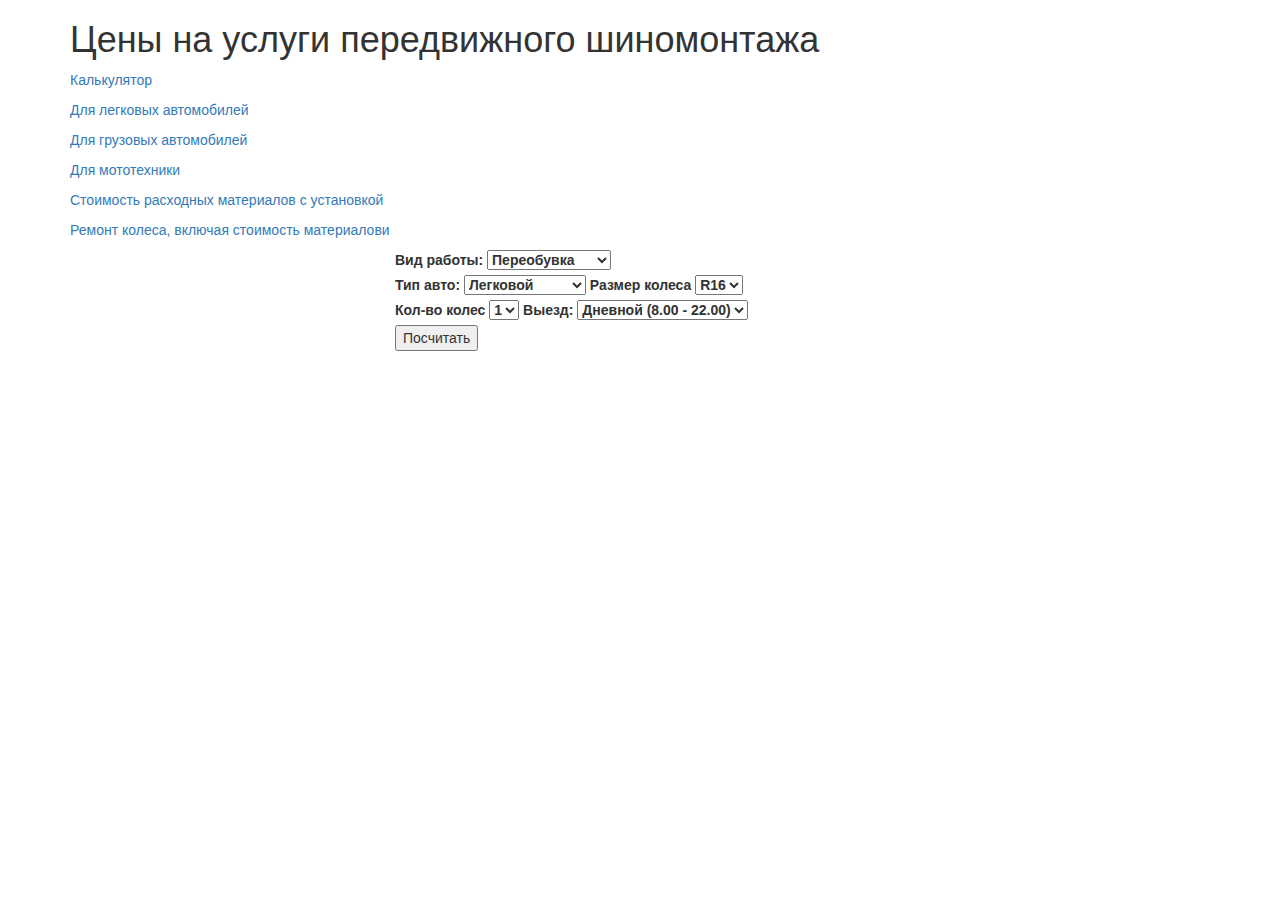
==== commit 357255a8: "basic functions" ====
--- a/prices.html
+++ b/prices.html
@@ -16,893 +16,946 @@
 					<div itemprop="articleBody">
 						<h1>Цены на услуги передвижного шиномонтажа</h1>
 						<div class="links">
+							<p><a href="#calc">Калькулятор</a></p>
 						  <p><a href="#leg">Для легковых автомобилей</a></p>
 						  <p><a href="#gruzprice">Для грузовых автомобилей</a></p>
 						  <p><a href="#motoprice">Для мототехники</a></p>
 						  <p><a href="#materprice">Стоимость расходных материалов с установкой</a></p>
 						  <p><a href="#kolprice">Ремонт колеса, включая стоимость материалови</a></p>
 						</div>
-						<div class="price">
-						  <div id="leg">
-						      <h2>Стоимость услуг для легковых машин</h2>
-						      <div>
-						          <h3>СТОИМОСТЬ ДЛЯ R13 <span>РУБ</span></h3>
-						          <ul>
-						              <li>
-						                  <p>Снятие и установка колеса</p>
-						                  <p>2.4</p>
-						              </li>
-						              <li>
-						                  <p>Демонтаж покрышки с диска</p>
-						                  <p>2.0</p>
-						              </li>
-						              <li>
-						                  <p>Монтаж покрышки на диск</p>
-						                  <p>2.0</p>
-						              </li>
-						              <li>
-						                  <p>Балансировка колеса</p>
-						                  <p>2.1</p>
-						              </li>
-						              <li>
-						                  <p><strong>Комплекс одного колеса</strong></p>
-						                  <p><strong>8.5</strong></p>
-						              </li>
-						              <li>
-						                  <p><strong>Комплекс четырех колес</strong></p>
-						                  <p><strong>34.0</strong></p>
-						              </li>
-						              <li>
-						                  <p>Внедорожники, микроавтобусы</p>
-						                  <p>41.0</p>
-						              </li>
-						          </ul>
-						      </div>
-						      <div>
-						          <h3>СТОИМОСТЬ ДЛЯ R14 <span>РУБ</span></h3>
-						          <ul>
-						              <li>
-						                  <p>Снятие и установка колеса</p>
-						                  <p>2.4</p>
-						              </li>
-						              <li>
-						                  <p>Демонтаж покрышки с диска</p>
-						                  <p>2.2</p>
-						              </li>
-						              <li>
-						                  <p>Монтаж покрышки на диск</p>
-						                  <p>2.1</p>
-						              </li>
-						              <li>
-						                  <p>Балансировка колеса</p>
-						                  <p>2.3</p>
-						              </li>
-						              <li>
-						                  <p><strong>Комплекс одного колеса</strong></p>
-						                  <p><strong>9.0</strong></p>
-						              </li>
-						              <li>
-						                  <p><strong>Комплекс четырех колес</strong></p>
-						                  <p><strong>36.0</strong></p>
-						              </li>
-						              <li>
-						                  <p>Внедорожники, микроавтобусы</p>
-						                  <p>43.0</p>
-						              </li>
-						          </ul>
-						      </div>
-						      <div>
-						          <h3>СТОИМОСТЬ ДЛЯ R15 <span>РУБ</span></h3>
-						          <ul>
-						              <li>
-						                  <p>Снятие и установка колеса</p>
-						                  <p>2.4</p>
-						              </li>
-						              <li>
-						                  <p>Демонтаж покрышки с диска</p>
-						                  <p>2.4</p>
-						              </li>
-						              <li>
-						                  <p>Монтаж покрышки на диск</p>
-						                  <p>2.3</p>
-						              </li>
-						              <li>
-						                  <p>Балансировка колеса</p>
-						                  <p>2.4</p>
-						              </li>
-						              <li>
-						                  <p><strong>Комплекс одного колеса</strong></p>
-						                  <p><strong>9.5</strong></p>
-						              </li>
-						              <li>
-						                  <p><strong>Комплекс четырех колес</strong></p>
-						                  <p><strong>38.0</strong></p>
-						              </li>
-						              <li>
-						                  <p>Внедорожники, микроавтобусы</p>
-						                  <p>45.5</p>
-						              </li>
-						          </ul>
-						      </div>
-						      <div>
-						          <h3>СТОИМОСТЬ ДЛЯ R16 <span>РУБ</span></h3>
-						          <ul>
-						              <li>
-						                  <p>Снятие и установка колеса</p>
-						                  <p>2.6</p>
-						              </li>
-						              <li>
-						                  <p>Демонтаж покрышки с диска</p>
-						                  <p>2.4</p>
-						              </li>
-						              <li>
-						                  <p>Монтаж покрышки на диск</p>
-						                  <p>2.4</p>
-						              </li>
-						              <li>
-						                  <p>Балансировка колеса</p>
-						                  <p>2.6</p>
-						              </li>
-						              <li>
-						                  <p><strong>Комплекс одного колеса</strong></p>
-						                  <p><strong>10.0</strong></p>
-						              </li>
-						              <li>
-						                  <p><strong>Комплекс четырех колес</strong></p>
-						                  <p><strong>40.0</strong></p>
-						              </li>
-						              <li>
-						                  <p>Внедорожники, микроавтобусы</p>
-						                  <p>48.0</p>
-						              </li>
-						          </ul>
-						      </div>
-						      <div>
-						          <h3>СТОИМОСТЬ ДЛЯ R17 <span>РУБ</span></h3>
-						          <ul>
-						              <li>
-						                  <p>Снятие и установка колеса</p>
-						                  <p>2.7</p>
-						              </li>
-						              <li>
-						                  <p>Демонтаж покрышки с диска</p>
-						                  <p>2.6</p>
-						              </li>
-						              <li>
-						                  <p>Монтаж покрышки на диск</p>
-						                  <p>2.5</p>
-						              </li>
-						              <li>
-						                  <p>Балансировка колеса</p>
-						                  <p>2.7</p>
-						              </li>
-						              <li>
-						                  <p><strong>Комплекс одного колеса</strong></p>
-						                  <p><strong>10.5</strong></p>
-						              </li>
-						              <li>
-						                  <p><strong>Комплекс четырех колес</strong></p>
-						                  <p><strong>42.0</strong></p>
-						              </li>
-						              <li>
-						                  <p>Внедорожники, микроавтобусы</p>
-						                  <p>50.5</p>
-						              </li>
-						          </ul>
-						      </div>
-						      <div>
-						          <h3>СТОИМОСТЬ ДЛЯ R18 <span>РУБ</span></h3>
-						          <ul>
-						              <li>
-						                  <p>Снятие и установка колеса</p>
-						                  <p>3.0</p>
-						              </li>
-						              <li>
-						                  <p>Демонтаж покрышки с диска</p>
-						                  <p>2.6</p>
-						              </li>
-						              <li>
-						                  <p>Монтаж покрышки на диск</p>
-						                  <p>2.6</p>
-						              </li>
-						              <li>
-						                  <p>Балансировка колеса</p>
-						                  <p>2.8</p>
-						              </li>
-						              <li>
-						                  <p><strong>Комплекс одного колеса</strong></p>
-						                  <p><strong>11.0</strong></p>
-						              </li>
-						              <li>
-						                  <p><strong>Комплекс четырех колес</strong></p>
-						                  <p><strong>44.0</strong></p>
-						              </li>
-						              <li>
-						                  <p>Внедорожники, микроавтобусы</p>
-						                  <p>53</p>
-						              </li>
-						          </ul>
-						      </div>
-						      <div>
-						          <h3>СТОИМОСТЬ ДЛЯ R19 <span>РУБ</span></h3>
-						          <ul>
-						              <li>
-						                  <p>Снятие и установка колеса</p>
-						                  <p>3.2</p>
-						              </li>
-						              <li>
-						                  <p>Демонтаж покрышки с диска</p>
-						                  <p>2.7</p>
-						              </li>
-						              <li>
-						                  <p>Монтаж покрышки на диск</p>
-						                  <p>2.6</p>
-						              </li>
-						              <li>
-						                  <p>Балансировка колеса</p>
-						                  <p>3.0</p>
-						              </li>
-						              <li>
-						                  <p><strong>Комплекс одного колеса</strong></p>
-						                  <p><strong>11.5</strong></p>
-						              </li>
-						              <li>
-						                  <p><strong>Комплекс четырех колес</strong></p>
-						                  <p><strong>46.0</strong></p>
-						              </li>
-						              <li>
-						                  <p>Внедорожники, микроавтобусы</p>
-						                  <p>55.0</p>
-						              </li>
-						          </ul>
-						      </div>
-						      <div>
-						          <h3>СТОИМОСТЬ ДЛЯ R20 <span>РУБ</span></h3>
-						          <ul>
-						              <li>
-						                  <p>Снятие и установка колеса</p>
-						                  <p>3.3</p>
-						              </li>
-						              <li>
-						                  <p>Демонтаж покрышки с диска</p>
-						                  <p>2.7</p>
-						              </li>
-						              <li>
-						                  <p>Монтаж покрышки на диск</p>
-						                  <p>2.8</p>
-						              </li>
-						              <li>
-						                  <p>Балансировка колеса</p>
-						                  <p>3.2</p>
-						              </li>
-						              <li>
-						                  <p><strong>Комплекс одного колеса</strong></p>
-						                  <p><strong>12.0</strong></p>
-						              </li>
-						              <li>
-						                  <p><strong>Комплекс четырех колес</strong></p>
-						                  <p><strong>48.0</strong></p>
-						              </li>
-						              <li>
-						                  <p>Внедорожники, микроавтобусы</p>
-						                  <p>57.0</p>
-						              </li>
-						          </ul>
-						      </div>
-						      <div>
-						          <h3>СТОИМОСТЬ ДЛЯ R21 <span>РУБ</span></h3>
-						          <ul>
-						              <li>
-						                  <p>Снятие и установка колеса</p>
-						                  <p>3.5</p>
-						              </li>
-						              <li>
-						                  <p>Демонтаж покрышки с диска</p>
-						                  <p>3.0</p>
-						              </li>
-						              <li>
-						                  <p>Монтаж покрышки на диск</p>
-						                  <p>3.0</p>
-						              </li>
-						              <li>
-						                  <p>Балансировка колеса</p>
-						                  <p>3.5</p>
-						              </li>
-						              <li>
-						                  <p><strong>Комплекс одного колеса</strong></p>
-						                  <p><strong>13.0</strong></p>
-						              </li>
-						              <li>
-						                  <p><strong>Комплекс четырех колес</strong></p>
-						                  <p><strong>52.0</strong></p>
-						              </li>
-						              <li>
-						                  <p>Внедорожники, микроавтобусы</p>
-						                  <p>62.5</p>
-						              </li>
-						          </ul>
-						      </div>
-						      <div>
-						          <h3>СТОИМОСТЬ ДОП. УСЛУГ&nbsp;<span>РУБ</span></h3>
-						          <ul>
-						              <li>
-						                  <p><strong>Выезд</strong></p>
-						                  <p><strong>18.0</strong></p>
-						              </li>
-						              <li>
-						                  <p><strong>Выезд в ночное время (22:00-8:00)</strong></p>
-						                  <p><strong>25.0</strong></p>
-						              </li>
-						              <li>
-						                  <p><strong>Выезд за МКАД </strong><strong>1 км.</strong></p>
-						                  <p><strong>1,5</strong></p>
-						              </li>
-						          </ul>
-						          <ul>
-						              <li>
-						                  <p>Чистка обода диска</p>
-						                  <p>5.0</p>
-						              </li>
-						              <li>
-						                  <p>Скручивание сорванных болтов</p>
-						                  <p>8.0-25.0</p>
-						              </li>
-						              <li>
-						                  <p>Установка вентиля</p>
-						                  <p>1.5</p>
-						              </li>
-						              <li>
-						                  <p>Коэффициент на RAN FLAT</p>
-						                  <p>1.5</p>
-						              </li>
-						              <li>
-						                  <p>Пакет для упаковки шины</p>
-						                  <p>0.7</p>
-						              </li>
-						              <li id="gruzprice">
-						                  <p>Чистка диска от грязи</p>
-						                  <p>0.5</p>
-						              </li>
-						              <li>
-						                  <p>Герметизация бортов диска</p>
-						                  <p>2.5</p>
-						              </li>
-						              <li>
-						                  <p>Проверка давления и подкачка</p>
-						                  <p>0.2</p>
-						              </li>
-						          </ul>
-						      </div>
-						  </div>
-						  <div id="gruz">
-						      <h2>Стоимость услуг для грузовых автомобилей</h2>
-						      <div>
-						          <h3>СТОИМОСТЬ ДЛЯ R17,5C R19,5C&nbsp;<span>РУБ</span></h3>
-						          <ul>
-						              <li>
-						                  <p>Демонтаж покрышки с диска</p>
-						                  <p>8.0</p>
-						              </li>
-						              <li>
-						                  <p>Монтаж покрышки на диск</p>
-						                  <p>8.0</p>
-						              </li>
-						              <li>
-						                  <p>Снятие колеса со ступицы</p>
-						                  <p>6.0</p>
-						              </li>
-						              <li>
-						                  <p>Установка колеса на ступицу</p>
-						                  <p>6.0</p>
-						              </li>
-						              <li>
-						                  <p><strong>Комплекс одного колеса</strong></p>
-						                  <p><strong>28.0</strong></p>
-						              </li>
-						          </ul>
-						      </div>
-						      <div>
-						          <h3>СТОИМОСТЬ ДЛЯ R20C КАМЕРА&nbsp;<span>РУБ</span></h3>
-						          <ul>
-						              <li>
-						                  <p>Демонтаж покрышки с диска</p>
-						                  <p>9.0</p>
-						              </li>
-						              <li>
-						                  <p>Монтаж покрышки на диск</p>
-						                  <p>9.0</p>
-						              </li>
-						              <li>
-						                  <p>Снятие колеса со ступицы</p>
-						                  <p>6.0</p>
-						              </li>
-						              <li>
-						                  <p>Установка колеса на ступицу</p>
-						                  <p>6.0</p>
-						              </li>
-						              <li>
-						                  <p><strong>Комплекс одного колеса</strong></p>
-						                  <p><strong>30.0</strong></p>
-						              </li>
-						          </ul>
-						      </div>
-						      <div>
-						          <h3>СТОИМОСТЬ ДЛЯ R22,5C&nbsp;<span>РУБ</span></h3>
-						          <ul>
-						              <li>
-						                  <p>Демонтаж покрышки с диска</p>
-						                  <p>9.0</p>
-						              </li>
-						              <li>
-						                  <p>Монтаж покрышки на диск</p>
-						                  <p>9.0</p>
-						              </li>
-						              <li>
-						                  <p>Снятие колеса со ступицы</p>
-						                  <p>7.0</p>
-						              </li>
-						              <li>
-						                  <p>Установка колеса на ступицу</p>
-						                  <p>7.0</p>
-						              </li>
-						              <li>
-						                  <p><strong>Комплекс одного колеса</strong></p>
-						                  <p><strong>30.0</strong></p>
-						              </li>
-						          </ul>
-						      </div>
-						      <div>
-						          <h3>СТОИМОСТЬ ДЛЯ БОЛЕЕ R20 10PR <span>РУБ</span></h3>
-						          <ul>
-						              <li>
-						                  <p>Демонтаж покрышки с диска</p>
-						                  <p>19.0</p>
-						              </li>
-						              <li>
-						                  <p>Монтаж покрышки на диск</p>
-						                  <p>19.0</p>
-						              </li>
-						              <li>
-						                  <p>Снятие колеса со ступицы</p>
-						                  <p>7.5</p>
-						              </li>
-						              <li>
-						                  <p>Установка колеса на ступицу</p>
-						                  <p>7.5</p>
-						              </li>
-						              <li>
-						                  <p><strong>Комплекс одного колеса</strong></p>
-						                  <p><strong>53.0</strong></p>
-						              </li>
-						          </ul>
-						      </div>
-						      <div>
-						          <h3>СТОИМОСТЬ ДЛЯ БОЛЕЕ R20 10PR КАМЕРА <span>РУБ</span></h3>
-						          <ul>
-						              <li>
-						                  <p>Демонтаж покрышки с диска</p>
-						                  <p>25.0</p>
-						              </li>
-						              <li>
-						                  <p>Монтаж покрышки на диск</p>
-						                  <p>25.0</p>
-						              </li>
-						              <li>
-						                  <p>Снятие колеса со ступицы</p>
-						                  <p>7.5</p>
-						              </li>
-						              <li>
-						                  <p>Установка колеса на ступицу</p>
-						                  <p>7.5</p>
-						              </li>
-						              <li>
-						                  <p><strong>Комплекс одного колеса</strong></p>
-						                  <p><strong>65.0</strong></p>
-						              </li>
-						          </ul>
-						      </div>
-						      <div>
-						          <h3>СТОИМОСТЬ ДЛЯ БОЛЕЕ R20 12PR<span>РУБ</span></h3>
-						          <ul>
-						              <li>
-						                  <p>Демонтаж покрышки с диска</p>
-						                  <p>24.0</p>
-						              </li>
-						              <li>
-						                  <p>Монтаж покрышки на диск</p>
-						                  <p>24.0</p>
-						              </li>
-						              <li>
-						                  <p>Снятие колеса со ступицы</p>
-						                  <p>8.0</p>
-						              </li>
-						              <li>
-						                  <p>Установка колеса на ступицу</p>
-						                  <p>8.0</p>
-						              </li>
-						              <li>
-						                  <p><strong>Комплекс одного колеса</strong></p>
-						                  <p><strong>64.0</strong></p>
-						              </li>
-						          </ul>
-						      </div>
-						      <div>
-						          <h3>СТОИМОСТЬ ДЛЯ БОЛЕЕ R20 12PR КАМЕРА&nbsp;<span>РУБ</span></h3>
-						          <ul>
-						              <li>
-						                  <p>Демонтаж покрышки с диска</p>
-						                  <p>30.0</p>
-						              </li>
-						              <li>
-						                  <p>Монтаж покрышки на диск</p>
-						                  <p>30.0</p>
-						              </li>
-						              <li>
-						                  <p>Снятие колеса со ступицы</p>
-						                  <p>8.0</p>
-						              </li>
-						              <li>
-						                  <p>Установка колеса на ступицу</p>
-						                  <p>8.0</p>
-						              </li>
-						              <li>
-						                  <p><strong>Комплекс одного колеса</strong></p>
-						                  <p><strong>76.0</strong></p>
-						              </li>
-						          </ul>
-						      </div>
-						      <div>
-						          <h3>СТОИМОСТЬ ДЛЯ БОЛЕЕ R20 16PR<span>РУБ</span></h3>
-						          <ul>
-						              <li>
-						                  <p>Демонтаж покрышки с диска</p>
-						                  <p>32.0</p>
-						              </li>
-						              <li>
-						                  <p>Монтаж покрышки на диск</p>
-						                  <p>32.0</p>
-						              </li>
-						              <li>
-						                  <p>Снятие колеса со ступицы</p>
-						                  <p>8.0</p>
-						              </li>
-						              <li>
-						                  <p>Установка колеса на ступицу</p>
-						                  <p>8.0</p>
-						              </li>
-						              <li>
-						                  <p><strong>Комплекс одного колеса</strong></p>
-						                  <p><strong>80.0</strong></p>
-						              </li>
-						          </ul>
-						      </div>
-						      <div>
-						          <h3>СТОИМОСТЬ ДЛЯ БОЛЕЕ R20 16PR КАМЕРА <span>РУБ</span></h3>
-						          <ul>
-						              <li>
-						                  <p>Демонтаж покрышки с диска</p>
-						                  <p>44.0</p>
-						              </li>
-						              <li>
-						                  <p>Монтаж покрышки на диск</p>
-						                  <p>44.0</p>
-						              </li>
-						              <li>
-						                  <p>Снятие колеса со ступицы</p>
-						                  <p>8.0</p>
-						              </li>
-						              <li>
-						                  <p>Установка колеса на ступицу</p>
-						                  <p>8.0</p>
-						              </li>
-						              <li>
-						                  <p><strong>Комплекс одного колеса</strong></p>
-						                  <p><strong>104.0</strong></p>
-						              </li>
-						          </ul>
-						      </div>
-						      <div>
-						          <h3>СТОИМОСТЬ ДОП. УСЛУГ&nbsp;<span>РУБ</span></h3>
-						          <ul>
-						              <li>
-						                  <p><strong>Выезд</strong></p>
-						                  <p><strong>30.0</strong></p>
-						              </li>
-						              <li>
-						                  <p><strong>Выезд в ночное время (22:00-8:00)</strong></p>
-						                  <p><strong>40.0</strong></p>
-						              </li>
-						              <li>
-						                  <p><strong>Выезд за МКАД 1 км.<br></strong></p>
-						                  <p><strong>1,5</strong></p>
-						              </li>
-						          </ul>
-						          <ul>
-						              <li>
-						                  <p>Чистка обода диска</p>
-						                  <p>5.0</p>
-						              </li>
-						              <li>
-						                  <p>Скручивание сорванных болтов</p>
-						                  <p>10.0 -30.0</p>
-						              </li>
-						              <li>
-						                  <p>Установка вентиля</p>
-						                  <p>5.5-12</p>
-						              </li>
-						              <li>
-						                  <p>Чистка диска от грязи</p>
-						                  <p>3.0</p>
-						              </li>
-						              <li id="motoprice">
-						                  <p>Герметизация бортов диска</p>
-						                  <p>5.0</p>
-						              </li>
-						              <li>
-						                  <p>Проверка давления и подкачка</p>
-						                  <p>1.5</p>
-						              </li>
-						          </ul>
-						      </div>
-						  </div>
-						  <div id="moto">
-						      <h2>Стоимость услуг для мототехники</h2>
-						      <div>
-						          <h3>СТОИМОСТЬ ДЛЯ КЛАССИК, СПОРТ, ЭНДУРО</h3>
-						          <h3><span>РУБ</span></h3>
-						          <ul>
-						              <li>
-						                  <p>Снятие и установка переднего колеса</p>
-						                  <p>15.0</p>
-						              </li>
-						              <li>
-						                  <p>Снятие и установка заднего колеса</p>
-						                  <p>25.0</p>
-						              </li>
-						              <li>
-						                  <p>Демонтаж покрышки с диска</p>
-						                  <p>2.5</p>
-						              </li>
-						              <li>
-						                  <p>Монтаж покрышки на диск</p>
-						                  <p>5.0</p>
-						              </li>
-						              <li>
-						                  <p>Балансировка колеса(без грузов)</p>
-						                  <p>5.0</p>
-						              </li>
-						          </ul>
-						      </div>
-						      <div>
-						          <h3>СТОИМОСТЬ ДЛЯ ЧОПЕР, КРУИЗЕР (цепь, кардан) <span>РУБ</span></h3>
-						          <ul>
-						              <li>
-						                  <p>Снятие и установка переднего колеса</p>
-						                  <p>15.0</p>
-						              </li>
-						              <li>
-						                  <p>Снятие и установка заднего колеса</p>
-						                  <p>30.0</p>
-						              </li>
-						              <li>
-						                  <p>Демонтаж покрышки с диска</p>
-						                  <p>2.5</p>
-						              </li>
-						              <li>
-						                  <p>Монтаж покрышки на диск</p>
-						                  <p>5.1</p>
-						              </li>
-						              <li>
-						                  <p>Балансировка колеса(без грузов)</p>
-						                  <p>5.0</p>
-						              </li>
-						          </ul>
-						      </div>
-						      <div>
-						          <h3>СТОИМОСТЬ ДЛЯ ЧОПЕР, КРУИЗЕР (ремень) <span>РУБ</span></h3>
-						          <ul>
-						              <li>
-						                  <p>Снятие и установка переднего колеса</p>
-						                  <p>15.0</p>
-						              </li>
-						              <li>
-						                  <p>Снятие и установка заднего колеса</p>
-						                  <p>45.0</p>
-						              </li>
-						              <li>
-						                  <p>Демонтаж покрышки с диска</p>
-						                  <p>2.5</p>
-						              </li>
-						              <li>
-						                  <p>Монтаж покрышки на диск</p>
-						                  <p>5.1</p>
-						              </li>
-						              <li>
-						                  <p>Балансировка колеса(без грузов)</p>
-						                  <p>5.0</p>
-						              </li>
-						          </ul>
-						      </div>
-						      <div>
-						          <h3>СТОИМОСТЬ ДЛЯ ЧОПЕР, КРУИЗЕР С КОФРАМИ (цепь, кардан) <span>РУБ</span></h3>
-						          <ul>
-						              <li>
-						                  <p>Снятие и установка переднего колеса</p>
-						                  <p>15.0</p>
-						              </li>
-						              <li>
-						                  <p>Снятие и установка заднего колеса</p>
-						                  <p>60.0</p>
-						              </li>
-						              <li>
-						                  <p>Демонтаж покрышки с диска</p>
-						                  <p>2.5</p>
-						              </li>
-						              <li>
-						                  <p>Монтаж покрышки на диск</p>
-						                  <p>5.1</p>
-						              </li>
-						              <li>
-						                  <p>Балансировка колеса(без грузов)</p>
-						                  <p>5.0</p>
-						              </li>
-						          </ul>
-						      </div>
-						      <div>
-						          <h3>СТОИМОСТЬ ДЛЯ ЧОПЕР, КРУИЗЕР С КОФРАМИ (ремень) <span>РУБ</span></h3>
-						          <ul>
-						              <li>
-						                  <p>Снятие и установка переднего колеса</p>
-						                  <p>15.0</p>
-						              </li>
-						              <li>
-						                  <p>Снятие и установка заднего колеса</p>
-						                  <p>70.0</p>
-						              </li>
-						              <li>
-						                  <p>Демонтаж покрышки с диска</p>
-						                  <p>2.5</p>
-						              </li>
-						              <li>
-						                  <p>Монтаж покрышки на диск</p>
-						                  <p>5.1</p>
-						              </li>
-						              <li>
-						                  <p>Балансировка колеса(без грузов)</p>
-						                  <p>5.0</p>
-						              </li>
-						          </ul>
-						      </div>
-						      <div>
-						          <h3>СТОИМОСТЬ ДОП. УСЛУГ&nbsp;<span>РУБ</span></h3>
-						          <ul>
-						              <li>
-						                  <p><strong>Выезд</strong></p>
-						                  <p><strong>20.0</strong></p>
-						              </li>
-						              <li>
-						                  <p><strong>Выезд в ночное время (22:00-8:00)</strong></p>
-						                  <p><strong>25.0</strong></p>
-						              </li>
-						              <li>
-						                  <p><strong>Выезд за МКАД </strong><strong>1 км.</strong></p>
-						                  <p><strong>1,5</strong></p>
-						              </li>
-						              <li>
-						                  <p>Стоимость балансировочных грузов</p>
-						                  <p>1.5р/60г.</p>
-						              </li>
-						          </ul>
-						      </div>
-						  </div>
-						  <div id="material">
-						      <div id="material">
-						          <div id="material">
-						              <h2>Стоимость расходных материалов с установкой</h2>
-						              <div>
-						                  <h3>ГРУЗЫ НАБИВНЫЕ (СТАЛЬНОЙ ДИСК/ЛИТОЙ ДИСК)</h3>
-						                  <h3>Вес, г. РУБ</h3>
-						                  <ul>
-						                      <li>
-						                          <p>5</p>
-						                          <p>0.26</p>
-						                      </li>
-						                      <li>
-						                          <p>10</p>
-						                          <p>0.37</p>
-						                      </li>
-						                      <li>
-						                          <p>15</p>
-						                          <p>0.40</p>
-						                      </li>
-						                      <li>
-						                          <p>20</p>
-						                          <p>0.52</p>
-						                      </li>
-						                      <li>
-						                          <p>25</p>
-						                          <p>0.58</p>
-						                      </li>
-						                      <li id="kolprice">
-						                          <p>30</p>
-						                          <p>0.64</p>
-						                      </li>
-						                      <li>
-						                          <p>35</p>
-						                          <p>0.72</p>
-						                      </li>
-						                      <li>
-						                          <p>40</p>
-						                          <p>0.83</p>
-						                      </li>
-						                      <li>
-						                          <p>45</p>
-						                          <p>1.0</p>
-						                      </li>
-						                      <li>
-						                          <p>50</p>
-						                          <p>1.06</p>
-						                      </li>
-						                      <li>
-						                          <p>55</p>
-						                          <p>1.13</p>
-						                      </li>
-						                  </ul>
-						                  <p>Груз самоклеющийся 1.5руб./60г</p>
-						              </div>
-						          </div>
-						      </div>
-						  </div>
-						  <div id="remont">
-						      <h2>Ремонт колеса, включая стоимость материалов</h2>
-						      <div>
-						          <h3>МАРКА ЛАТКИ <span>РУБ</span></h3>
-						          <ul>
-						              <ul>
-						                  <li>
-						                      <p>Латка UP-3 (Повреждение шины шурупом, гвоздем,саморезом и др.)</p>
-						                      <p>6.0</p>
-						                  </li>
-						                  <li>
-						                      <p>Латка UP-4,5 (Повреждение шины до 2мм)</p>
-						                      <p>7.0</p>
-						                  </li>
-						                  <li>
-						                      <p>Кордовая латка R-10 (Повреждение шины&nbsp; 2-3мм)</p>
-						                      <p>11.0</p>
-						                  </li>
-						                  <li>
-						                      <p>Кордовая латка R-12 (Повреждение шины&nbsp; 3-5мм)</p>
-						                      <p>14.0</p>
-						                  </li>
-						                  <li>
-						                      <p>Кордовая латка R-13 (Повреждение шины&nbsp; 3-5мм)</p>
-						                      <p>13.0</p>
-						                  </li>
-						                  <li>
-						                      <p>Кордовая латка R-15 (Повреждение шины&nbsp; 5-7мм)</p>
-						                      <p>15.0</p>
-						                  </li>
-						                  <li>
-						                      <p>Кордовая латка R-20 (Повреждение шины&nbsp; 7-10мм)</p>
-						                      <p>20.0</p>
-						                  </li>
-						                  <li>
-						                      <p>Грибок G-7 (Повреждение шины круглым придметом)</p>
-						                      <p>12.0</p>
-						                  </li>
-						                  <li>
-						                      <p>Грибок G-9 (Повреждение шины круглым придметом до 2мм)</p>
-						                      <p>14.0</p>
-						                  </li>
-						              </ul>
-						          </ul>
-						          <p>Вулканизация 1см<sup>2</sup>/10.0 руб</p>
-						          <div id="material">
-						              <div id="material">&nbsp;</div>
-						          </div>
-						      </div>
-						  </div>
+						<div class="price hide">
+							<div id="leg">
+							      <h2>Стоимость услуг для легковых машин</h2>
+							      <div>
+							          <h3>СТОИМОСТЬ ДЛЯ R13 <span>РУБ</span></h3>
+							          <ul class="list-group" id="r13">
+							              <li class="list-group-item">
+							                  <p>Снятие и установка колеса</p>
+							                  <p>2.4</p>
+							              </li>
+							              <li class="list-group-item">
+
+							                  <p>Демонтаж покрышки с диска</p>
+							                  <p>2.0</p>
+							              </li>
+							              <li class="list-group-item">
+							                  <p>Монтаж покрышки на диск</p>
+							                  <p>2.0</p>
+							              </li>
+							              <li class="list-group-item">
+							                  <p>Балансировка колеса</p>
+							                  <p>2.1</p>
+							              </li>
+							              <li class="list-group-item one-tyre">
+							                  <p><strong>Комплекс одного колеса</strong></p>
+							                  <p><strong>8.5</strong></p>
+							              </li>
+							              <li class="list-group-item">
+							                  <p><strong>Комплекс четырех колес</strong></p>
+							                  <p><strong>34.0</strong></p>
+							              </li>
+							              <li class="list-group-item">
+							                  <p>Внедорожники, микроавтобусы</p>
+							                  <p>41.0</p>
+							              </li>
+							          </ul>
+							      </div>
+							      <div>
+							          <h3>СТОИМОСТЬ ДЛЯ R14 <span>РУБ</span></h3>
+							          <ul class="list-group">
+							              <li class="list-group-item">
+							                  <p>Снятие и установка колеса</p>
+							                  <p>2.4</p>
+							              </li>
+							              <li class="list-group-item">
+							                  <p>Демонтаж покрышки с диска</p>
+							                  <p>2.2</p>
+							              </li>
+							              <li class="list-group-item">
+							                  <p>Монтаж покрышки на диск</p>
+							                  <p>2.1</p>
+							              </li>
+							              <li class="list-group-item">
+							                  <p>Балансировка колеса</p>
+							                  <p>2.3</p>
+							              </li>
+							              <li class="list-group-item">
+							                  <p><strong>Комплекс одного колеса</strong></p>
+							                  <p><strong>9.0</strong></p>
+							              </li>
+							              <li class="list-group-item">
+							                  <p><strong>Комплекс четырех колес</strong></p>
+							                  <p><strong>36.0</strong></p>
+							              </li>
+							              <li class="list-group-item">
+							                  <p>Внедорожники, микроавтобусы</p>
+							                  <p>43.0</p>
+							              </li>
+							          </ul>
+							      </div>
+							      <div>
+							          <h3>СТОИМОСТЬ ДЛЯ R15 <span>РУБ</span></h3>
+							          <ul class="list-group">
+							              <li class="list-group-item">
+							                  <p>Снятие и установка колеса</p>
+							                  <p>2.4</p>
+							              </li>
+							              <li class="list-group-item">
+							                  <p>Демонтаж покрышки с диска</p>
+							                  <p>2.4</p>
+							              </li>
+							              <li class="list-group-item">
+							                  <p>Монтаж покрышки на диск</p>
+							                  <p>2.3</p>
+							              </li>
+							              <li class="list-group-item">
+							                  <p>Балансировка колеса</p>
+							                  <p>2.4</p>
+							              </li>
+							              <li class="list-group-item">
+							                  <p><strong>Комплекс одного колеса</strong></p>
+							                  <p><strong>9.5</strong></p>
+							              </li>
+							              <li class="list-group-item">
+							                  <p><strong>Комплекс четырех колес</strong></p>
+							                  <p><strong>38.0</strong></p>
+							              </li>
+							              <li class="list-group-item">
+							                  <p>Внедорожники, микроавтобусы</p>
+							                  <p>45.5</p>
+							              </li>
+							          </ul>
+							      </div>
+							      <div>
+							          <h3>СТОИМОСТЬ ДЛЯ R16 <span>РУБ</span></h3>
+							          <ul class="list-group">
+							              <li class="list-group-item">
+							                  <p>Снятие и установка колеса</p>
+							                  <p>2.6</p>
+							              </li>
+							              <li class="list-group-item">
+							                  <p>Демонтаж покрышки с диска</p>
+							                  <p>2.4</p>
+							              </li>
+							              <li class="list-group-item">
+							                  <p>Монтаж покрышки на диск</p>
+							                  <p>2.4</p>
+							              </li>
+							              <li class="list-group-item">
+							                  <p>Балансировка колеса</p>
+							                  <p>2.6</p>
+							              </li>
+							              <li class="list-group-item">
+							                  <p><strong>Комплекс одного колеса</strong></p>
+							                  <p><strong>10.0</strong></p>
+							              </li>
+							              <li class="list-group-item">
+							                  <p><strong>Комплекс четырех колес</strong></p>
+							                  <p><strong>40.0</strong></p>
+							              </li>
+							              <li class="list-group-item">
+							                  <p>Внедорожники, микроавтобусы</p>
+							                  <p>48.0</p>
+							              </li>
+							          </ul>
+							      </div>
+							      <div>
+							          <h3>СТОИМОСТЬ ДЛЯ R17 <span>РУБ</span></h3>
+							          <ul class="list-group">
+							              <li class="list-group-item">
+							                  <p>Снятие и установка колеса</p>
+							                  <p>2.7</p>
+							              </li>
+							              <li class="list-group-item">
+							                  <p>Демонтаж покрышки с диска</p>
+							                  <p>2.6</p>
+							              </li>
+							              <li class="list-group-item">
+							                  <p>Монтаж покрышки на диск</p>
+							                  <p>2.5</p>
+							              </li>
+							              <li class="list-group-item">
+							                  <p>Балансировка колеса</p>
+							                  <p>2.7</p>
+							              </li>
+							              <li class="list-group-item">
+							                  <p><strong>Комплекс одного колеса</strong></p>
+							                  <p><strong>10.5</strong></p>
+							              </li>
+							              <li class="list-group-item">
+							                  <p><strong>Комплекс четырех колес</strong></p>
+							                  <p><strong>42.0</strong></p>
+							              </li>
+							              <li class="list-group-item">
+							                  <p>Внедорожники, микроавтобусы</p>
+							                  <p>50.5</p>
+							              </li>
+							          </ul>
+							      </div>
+							      <div>
+							          <h3>СТОИМОСТЬ ДЛЯ R18 <span>РУБ</span></h3>
+							          <ul class="list-group">
+							              <li class="list-group-item">
+							                  <p>Снятие и установка колеса</p>
+							                  <p>3.0</p>
+							              </li>
+							              <li class="list-group-item">
+							                  <p>Демонтаж покрышки с диска</p>
+							                  <p>2.6</p>
+							              </li>
+							              <li class="list-group-item">
+							                  <p>Монтаж покрышки на диск</p>
+							                  <p>2.6</p>
+							              </li>
+							              <li class="list-group-item">
+							                  <p>Балансировка колеса</p>
+							                  <p>2.8</p>
+							              </li>
+							              <li class="list-group-item">
+							                  <p><strong>Комплекс одного колеса</strong></p>
+							                  <p><strong>11.0</strong></p>
+							              </li>
+							              <li class="list-group-item">
+							                  <p><strong>Комплекс четырех колес</strong></p>
+							                  <p><strong>44.0</strong></p>
+							              </li>
+							              <li class="list-group-item">
+							                  <p>Внедорожники, микроавтобусы</p>
+							                  <p>53</p>
+							              </li>
+							          </ul>
+							      </div>
+							      <div>
+							          <h3>СТОИМОСТЬ ДЛЯ R19 <span>РУБ</span></h3>
+							          <ul class="list-group">
+							              <li class="list-group-item">
+							                  <p>Снятие и установка колеса</p>
+							                  <p>3.2</p>
+							              </li>
+							              <li class="list-group-item">
+							                  <p>Демонтаж покрышки с диска</p>
+							                  <p>2.7</p>
+							              </li>
+							              <li class="list-group-item">
+							                  <p>Монтаж покрышки на диск</p>
+							                  <p>2.6</p>
+							              </li>
+							              <li class="list-group-item">
+							                  <p>Балансировка колеса</p>
+							                  <p>3.0</p>
+							              </li>
+							              <li class="list-group-item">
+							                  <p><strong>Комплекс одного колеса</strong></p>
+							                  <p><strong>11.5</strong></p>
+							              </li>
+							              <li class="list-group-item">
+							                  <p><strong>Комплекс четырех колес</strong></p>
+							                  <p><strong>46.0</strong></p>
+							              </li>
+							              <li class="list-group-item">
+							                  <p>Внедорожники, микроавтобусы</p>
+							                  <p>55.0</p>
+							              </li>
+							          </ul>
+							      </div>
+							      <div>
+							          <h3>СТОИМОСТЬ ДЛЯ R20 <span>РУБ</span></h3>
+							          <ul class="list-group">
+							              <li class="list-group-item">
+							                  <p>Снятие и установка колеса</p>
+							                  <p>3.3</p>
+							              </li>
+							              <li class="list-group-item">
+							                  <p>Демонтаж покрышки с диска</p>
+							                  <p>2.7</p>
+							              </li>
+							              <li class="list-group-item">
+							                  <p>Монтаж покрышки на диск</p>
+							                  <p>2.8</p>
+							              </li>
+							              <li class="list-group-item">
+							                  <p>Балансировка колеса</p>
+							                  <p>3.2</p>
+							              </li>
+							              <li class="list-group-item">
+							                  <p><strong>Комплекс одного колеса</strong></p>
+							                  <p><strong>12.0</strong></p>
+							              </li>
+							              <li class="list-group-item">
+							                  <p><strong>Комплекс четырех колес</strong></p>
+							                  <p><strong>48.0</strong></p>
+							              </li>
+							              <li class="list-group-item">
+							                  <p>Внедорожники, микроавтобусы</p>
+							                  <p>57.0</p>
+							              </li>
+							          </ul>
+							      </div>
+							      <div>
+							          <h3>СТОИМОСТЬ ДЛЯ R21 <span>РУБ</span></h3>
+							          <ul class="list-group">
+							              <li class="list-group-item">
+							                  <p>Снятие и установка колеса</p>
+							                  <p>3.5</p>
+							              </li>
+							              <li class="list-group-item">
+							                  <p>Демонтаж покрышки с диска</p>
+							                  <p>3.0</p>
+							              </li>
+							              <li class="list-group-item">
+							                  <p>Монтаж покрышки на диск</p>
+							                  <p>3.0</p>
+							              </li>
+							              <li class="list-group-item">
+							                  <p>Балансировка колеса</p>
+							                  <p>3.5</p>
+							              </li>
+							              <li class="list-group-item">
+							                  <p><strong>Комплекс одного колеса</strong></p>
+							                  <p><strong>13.0</strong></p>
+							              </li>
+							              <li class="list-group-item">
+							                  <p><strong>Комплекс четырех колес</strong></p>
+							                  <p><strong>52.0</strong></p>
+							              </li>
+							              <li class="list-group-item">
+							                  <p>Внедорожники, микроавтобусы</p>
+							                  <p>62.5</p>
+							              </li>
+							          </ul>
+							      </div>
+							      <div>
+							          <h3>СТОИМОСТЬ ДОП. УСЛУГ&nbsp;<span>РУБ</span></h3>
+							          <ul class="list-group">
+							              <li class="list-group-item">
+							                  <p><strong>Выезд</strong></p>
+							                  <p><strong>18.0</strong></p>
+							              </li>
+							              <li class="list-group-item">
+							                  <p><strong>Выезд в ночное время (22:00-8:00)</strong></p>
+							                  <p><strong>25.0</strong></p>
+							              </li>
+							              <li class="list-group-item">
+							                  <p><strong>Выезд за МКАД </strong><strong>1 км.</strong></p>
+							                  <p><strong>1,5</strong></p>
+							              </li>
+							          </ul>
+							          <ul class="list-group">
+							              <li class="list-group-item">
+							                  <p>Чистка обода диска</p>
+							                  <p>5.0</p>
+							              </li>
+							              <li class="list-group-item">
+							                  <p>Скручивание сорванных болтов</p>
+							                  <p>8.0-25.0</p>
+							              </li>
+							              <li class="list-group-item">
+							                  <p>Установка вентиля</p>
+							                  <p>1.5</p>
+							              </li>
+							              <li class="list-group-item">
+							                  <p>Коэффициент на RAN FLAT</p>
+							                  <p>1.5</p>
+							              </li>
+							              <li class="list-group-item">
+							                  <p>Пакет для упаковки шины</p>
+							                  <p>0.7</p>
+							              </li>
+							              <li id="gruzprice">
+							                  <p>Чистка диска от грязи</p>
+							                  <p>0.5</p>
+							              </li>
+							              <li class="list-group-item">
+							                  <p>Герметизация бортов диска</p>
+							                  <p>2.5</p>
+							              </li>
+							              <li class="list-group-item">
+							                  <p>Проверка давления и подкачка</p>
+							                  <p>0.2</p>
+							              </li>
+							          </ul>
+							      
+							</div>
+							</div>
+							<div id="gruz">
+							   <h2>Стоимость услуг для грузовых автомобилей</h2>
+							   <div>
+							       <h3>СТОИМОСТЬ ДЛЯ R17,5C R19,5C&nbsp;<span>РУБ</span></h3>
+							       <ul class="list-group">
+							           <li class="list-group-item">
+							               <p>Демонтаж покрышки с диска</p>
+							               <p>8.0</p>
+							           </li>
+							           <li class="list-group-item">
+							               <p>Монтаж покрышки на диск</p>
+							               <p>8.0</p>
+							           </li>
+							           <li class="list-group-item">
+							               <p>Снятие колеса со ступицы</p>
+							               <p>6.0</p>
+							           </li>
+							           <li class="list-group-item">
+							               <p>Установка колеса на ступицу</p>
+							               <p>6.0</p>
+							           </li>
+							           <li class="list-group-item">
+							               <p><strong>Комплекс одного колеса</strong></p>
+							               <p><strong>28.0</strong></p>
+							           </li>
+							       </ul>
+							   </div>
+							   <div>
+							       <h3>СТОИМОСТЬ ДЛЯ R20C КАМЕРА&nbsp;<span>РУБ</span></h3>
+							       <ul class="list-group">
+							           <li class="list-group-item">
+							               <p>Демонтаж покрышки с диска</p>
+							               <p>9.0</p>
+							           </li>
+							           <li class="list-group-item">
+							               <p>Монтаж покрышки на диск</p>
+							               <p>9.0</p>
+							           </li>
+							           <li class="list-group-item">
+							               <p>Снятие колеса со ступицы</p>
+							               <p>6.0</p>
+							           </li>
+							           <li class="list-group-item">
+							               <p>Установка колеса на ступицу</p>
+							               <p>6.0</p>
+							           </li>
+							           <li class="list-group-item">
+							               <p><strong>Комплекс одного колеса</strong></p>
+							               <p><strong>30.0</strong></p>
+							           </li>
+							       </ul>
+							   </div>
+							   <div>
+							       <h3>СТОИМОСТЬ ДЛЯ R22,5C&nbsp;<span>РУБ</span></h3>
+							       <ul class="list-group">
+							           <li class="list-group-item">
+							               <p>Демонтаж покрышки с диска</p>
+							               <p>9.0</p>
+							           </li>
+							           <li class="list-group-item">
+							               <p>Монтаж покрышки на диск</p>
+							               <p>9.0</p>
+							           </li>
+							           <li class="list-group-item">
+							               <p>Снятие колеса со ступицы</p>
+							               <p>7.0</p>
+							           </li>
+							           <li class="list-group-item">
+							               <p>Установка колеса на ступицу</p>
+							               <p>7.0</p>
+							           </li>
+							           <li class="list-group-item">
+							               <p><strong>Комплекс одного колеса</strong></p>
+							               <p><strong>30.0</strong></p>
+							           </li>
+							       </ul>
+							   </div>
+							   <div>
+							       <h3>СТОИМОСТЬ ДЛЯ БОЛЕЕ R20 10PR <span>РУБ</span></h3>
+							       <ul class="list-group">
+							           <li class="list-group-item">
+							               <p>Демонтаж покрышки с диска</p>
+							               <p>19.0</p>
+							           </li>
+							           <li class="list-group-item">
+							               <p>Монтаж покрышки на диск</p>
+							               <p>19.0</p>
+							           </li>
+							           <li class="list-group-item">
+							               <p>Снятие колеса со ступицы</p>
+							               <p>7.5</p>
+							           </li>
+							           <li class="list-group-item">
+							               <p>Установка колеса на ступицу</p>
+							               <p>7.5</p>
+							           </li>
+							           <li class="list-group-item">
+							               <p><strong>Комплекс одного колеса</strong></p>
+							               <p><strong>53.0</strong></p>
+							           </li>
+							       </ul>
+							   </div>
+							   <div>
+							       <h3>СТОИМОСТЬ ДЛЯ БОЛЕЕ R20 10PR КАМЕРА <span>РУБ</span></h3>
+							       <ul class="list-group">
+							           <li class="list-group-item">
+							               <p>Демонтаж покрышки с диска</p>
+							               <p>25.0</p>
+							           </li>
+							           <li class="list-group-item">
+							               <p>Монтаж покрышки на диск</p>
+							               <p>25.0</p>
+							           </li>
+							           <li class="list-group-item">
+							               <p>Снятие колеса со ступицы</p>
+							               <p>7.5</p>
+							           </li>
+							           <li class="list-group-item">
+							               <p>Установка колеса на ступицу</p>
+							               <p>7.5</p>
+							           </li>
+							           <li class="list-group-item">
+							               <p><strong>Комплекс одного колеса</strong></p>
+							               <p><strong>65.0</strong></p>
+							           </li>
+							       </ul>
+							   </div>
+							   <div>
+							       <h3>СТОИМОСТЬ ДЛЯ БОЛЕЕ R20 12PR<span>РУБ</span></h3>
+							       <ul class="list-group">
+							           <li class="list-group-item">
+							               <p>Демонтаж покрышки с диска</p>
+							               <p>24.0</p>
+							           </li>
+							           <li class="list-group-item">
+							               <p>Монтаж покрышки на диск</p>
+							               <p>24.0</p>
+							           </li>
+							           <li class="list-group-item">
+							               <p>Снятие колеса со ступицы</p>
+							               <p>8.0</p>
+							           </li>
+							           <li class="list-group-item">
+							               <p>Установка колеса на ступицу</p>
+							               <p>8.0</p>
+							           </li>
+							           <li class="list-group-item">
+							               <p><strong>Комплекс одного колеса</strong></p>
+							               <p><strong>64.0</strong></p>
+							           </li>
+							       </ul>
+							   </div>
+							   <div>
+							       <h3>СТОИМОСТЬ ДЛЯ БОЛЕЕ R20 12PR КАМЕРА&nbsp;<span>РУБ</span></h3>
+							       <ul class="list-group">
+							           <li class="list-group-item">
+							               <p>Демонтаж покрышки с диска</p>
+							               <p>30.0</p>
+							           </li>
+							           <li class="list-group-item">
+							               <p>Монтаж покрышки на диск</p>
+							               <p>30.0</p>
+							           </li>
+							           <li class="list-group-item">
+							               <p>Снятие колеса со ступицы</p>
+							               <p>8.0</p>
+							           </li>
+							           <li class="list-group-item">
+							               <p>Установка колеса на ступицу</p>
+							               <p>8.0</p>
+							           </li>
+							           <li class="list-group-item">
+							               <p><strong>Комплекс одного колеса</strong></p>
+							               <p><strong>76.0</strong></p>
+							           </li>
+							       </ul>
+							   </div>
+							   <div>
+							       <h3>СТОИМОСТЬ ДЛЯ БОЛЕЕ R20 16PR<span>РУБ</span></h3>
+							       <ul class="list-group">
+							           <li class="list-group-item">
+							               <p>Демонтаж покрышки с диска</p>
+							               <p>32.0</p>
+							           </li>
+							           <li class="list-group-item">
+							               <p>Монтаж покрышки на диск</p>
+							               <p>32.0</p>
+							           </li>
+							           <li class="list-group-item">
+							               <p>Снятие колеса со ступицы</p>
+							               <p>8.0</p>
+							           </li>
+							           <li class="list-group-item">
+							               <p>Установка колеса на ступицу</p>
+							               <p>8.0</p>
+							           </li>
+							           <li class="list-group-item">
+							               <p><strong>Комплекс одного колеса</strong></p>
+							               <p><strong>80.0</strong></p>
+							           </li>
+							       </ul>
+							   </div>
+							   <div>
+							       <h3>СТОИМОСТЬ ДЛЯ БОЛЕЕ R20 16PR КАМЕРА <span>РУБ</span></h3>
+							       <ul class="list-group">
+							           <li class="list-group-item">
+							               <p>Демонтаж покрышки с диска</p>
+							               <p>44.0</p>
+							           </li>
+							           <li class="list-group-item">
+							               <p>Монтаж покрышки на диск</p>
+							               <p>44.0</p>
+							           </li>
+							           <li class="list-group-item">
+							               <p>Снятие колеса со ступицы</p>
+							               <p>8.0</p>
+							           </li>
+							           <li class="list-group-item">
+							               <p>Установка колеса на ступицу</p>
+							               <p>8.0</p>
+							           </li>
+							           <li class="list-group-item">
+							               <p><strong>Комплекс одного колеса</strong></p>
+							               <p><strong>104.0</strong></p>
+							           </li>
+							       </ul>
+							   </div>
+							   <div>
+							       <h3>СТОИМОСТЬ ДОП. УСЛУГ&nbsp;<span>РУБ</span></h3>
+							       <ul class="list-group">
+							           <li class="list-group-item">
+							               <p><strong>Выезд</strong></p>
+							               <p><strong>30.0</strong></p>
+							           </li>
+							           <li class="list-group-item">
+							               <p><strong>Выезд в ночное время (22:00-8:00)</strong></p>
+							               <p><strong>40.0</strong></p>
+							           </li>
+							           <li class="list-group-item">
+							               <p><strong>Выезд за МКАД 1 км.<br></strong></p>
+							               <p><strong>1,5</strong></p>
+							           </li>
+							       </ul>
+							       <ul class="list-group">
+							           <li class="list-group-item">
+							               <p>Чистка обода диска</p>
+							               <p>5.0</p>
+							           </li>
+							           <li class="list-group-item">
+							               <p>Скручивание сорванных болтов</p>
+							               <p>10.0 -30.0</p>
+							           </li>
+							           <li class="list-group-item">
+							               <p>Установка вентиля</p>
+							               <p>5.5-12</p>
+							           </li>
+							           <li class="list-group-item">
+							               <p>Чистка диска от грязи</p>
+							               <p>3.0</p>
+							           </li>
+							           <li id="motoprice">
+							               <p>Герметизация бортов диска</p>
+							               <p>5.0</p>
+							           </li>
+							           <li class="list-group-item">
+							               <p>Проверка давления и подкачка</p>
+							               <p>1.5</p>
+							           </li>
+							       </ul>
+							   </div>
+							</div>
+							<div id="moto">
+							   <h2>Стоимость услуг для мототехники</h2>
+							   <div>
+							       <h3>СТОИМОСТЬ ДЛЯ КЛАССИК, СПОРТ, ЭНДУРО</h3>
+							       <h3><span>РУБ</span></h3>
+							       <ul class="list-group">
+							           <li class="list-group-item">
+							               <p>Снятие и установка переднего колеса</p>
+							               <p>15.0</p>
+							           </li>
+							           <li class="list-group-item">
+							               <p>Снятие и установка заднего колеса</p>
+							               <p>25.0</p>
+							           </li>
+							           <li class="list-group-item">
+							               <p>Демонтаж покрышки с диска</p>
+							               <p>2.5</p>
+							           </li>
+							           <li class="list-group-item">
+							               <p>Монтаж покрышки на диск</p>
+							               <p>5.0</p>
+							           </li>
+							           <li class="list-group-item">
+							               <p>Балансировка колеса(без грузов)</p>
+							               <p>5.0</p>
+							           </li>
+							       </ul>
+							   </div>
+							   <div>
+							       <h3>СТОИМОСТЬ ДЛЯ ЧОПЕР, КРУИЗЕР (цепь, кардан) <span>РУБ</span></h3>
+							       <ul class="list-group">
+							           <li class="list-group-item">
+							               <p>Снятие и установка переднего колеса</p>
+							               <p>15.0</p>
+							           </li>
+							           <li class="list-group-item">
+							               <p>Снятие и установка заднего колеса</p>
+							               <p>30.0</p>
+							           </li>
+							           <li class="list-group-item">
+							               <p>Демонтаж покрышки с диска</p>
+							               <p>2.5</p>
+							           </li>
+							           <li class="list-group-item">
+							               <p>Монтаж покрышки на диск</p>
+							               <p>5.1</p>
+							           </li>
+							           <li class="list-group-item">
+							               <p>Балансировка колеса(без грузов)</p>
+							               <p>5.0</p>
+							           </li>
+							       </ul>
+							   </div>
+							   <div>
+							       <h3>СТОИМОСТЬ ДЛЯ ЧОПЕР, КРУИЗЕР (ремень) <span>РУБ</span></h3>
+							       <ul class="list-group">
+							           <li class="list-group-item">
+							               <p>Снятие и установка переднего колеса</p>
+							               <p>15.0</p>
+							           </li>
+							           <li class="list-group-item">
+							               <p>Снятие и установка заднего колеса</p>
+							               <p>45.0</p>
+							           </li>
+							           <li class="list-group-item">
+							               <p>Демонтаж покрышки с диска</p>
+							               <p>2.5</p>
+							           </li>
+							           <li class="list-group-item">
+							               <p>Монтаж покрышки на диск</p>
+							               <p>5.1</p>
+							           </li>
+							           <li class="list-group-item">
+							               <p>Балансировка колеса(без грузов)</p>
+							               <p>5.0</p>
+							           </li>
+							       </ul>
+							   </div>
+							   <div>
+							       <h3>СТОИМОСТЬ ДЛЯ ЧОПЕР, КРУИЗЕР С КОФРАМИ (цепь, кардан) <span>РУБ</span></h3>
+							       <ul class="list-group">
+							           <li class="list-group-item">
+							               <p>Снятие и установка переднего колеса</p>
+							               <p>15.0</p>
+							           </li>
+							           <li class="list-group-item">
+							               <p>Снятие и установка заднего колеса</p>
+							               <p>60.0</p>
+							           </li>
+							           <li class="list-group-item">
+							               <p>Демонтаж покрышки с диска</p>
+							               <p>2.5</p>
+							           </li>
+							           <li class="list-group-item">
+							               <p>Монтаж покрышки на диск</p>
+							               <p>5.1</p>
+							           </li>
+							           <li class="list-group-item">
+							               <p>Балансировка колеса(без грузов)</p>
+							               <p>5.0</p>
+							           </li>
+							       </ul>
+							   </div>
+							   <div>
+							       <h3>СТОИМОСТЬ ДЛЯ ЧОПЕР, КРУИЗЕР С КОФРАМИ (ремень) <span>РУБ</span></h3>
+							       <ul class="list-group">
+							           <li class="list-group-item">
+							               <p>Снятие и установка переднего колеса</p>
+							               <p>15.0</p>
+							           </li>
+							           <li class="list-group-item">
+							               <p>Снятие и установка заднего колеса</p>
+							               <p>70.0</p>
+							           </li>
+							           <li class="list-group-item">
+							               <p>Демонтаж покрышки с диска</p>
+							               <p>2.5</p>
+							           </li>
+							           <li class="list-group-item">
+							               <p>Монтаж покрышки на диск</p>
+							               <p>5.1</p>
+							           </li>
+							           <li class="list-group-item">
+							               <p>Балансировка колеса(без грузов)</p>
+							               <p>5.0</p>
+							           </li>
+							       </ul>
+							   </div>
+							   <div>
+							       <h3>СТОИМОСТЬ ДОП. УСЛУГ&nbsp;<span>РУБ</span></h3>
+							       <ul class="list-group">
+							           <li class="list-group-item">
+							               <p><strong>Выезд</strong></p>
+							               <p><strong>20.0</strong></p>
+							           </li>
+							           <li class="list-group-item">
+							               <p><strong>Выезд в ночное время (22:00-8:00)</strong></p>
+							               <p><strong>25.0</strong></p>
+							           </li>
+							           <li class="list-group-item">
+							               <p><strong>Выезд за МКАД </strong><strong>1 км.</strong></p>
+							               <p><strong>1,5</strong></p>
+							           </li>
+							           <li class="list-group-item">
+							               <p>Стоимость балансировочных грузов</p>
+							               <p>1.5р/60г.</p>
+							           </li>
+							       </ul>
+							   </div>
+							</div>
+							<div id="material">
+							   <div id="material">
+							       <div id="material">
+							           <h2>Стоимость расходных материалов с установкой</h2>
+							           <div>
+							               <h3>ГРУЗЫ НАБИВНЫЕ (СТАЛЬНОЙ ДИСК/ЛИТОЙ ДИСК)</h3>
+							               <h3>Вес, г. РУБ</h3>
+							               <ul class="list-group">
+							                   <li class="list-group-item">
+							                       <p>5</p>
+							                       <p>0.26</p>
+							                   </li>
+							                   <li class="list-group-item">
+							                       <p>10</p>
+							                       <p>0.37</p>
+							                   </li>
+							                   <li class="list-group-item">
+							                       <p>15</p>
+							                       <p>0.40</p>
+							                   </li>
+							                   <li class="list-group-item">
+							                       <p>20</p>
+							                       <p>0.52</p>
+							                   </li>
+							                   <li class="list-group-item">
+							                       <p>25</p>
+							                       <p>0.58</p>
+							                   </li>
+							                   <li id="kolprice">
+							                       <p>30</p>
+							                       <p>0.64</p>
+							                   </li>
+							                   <li class="list-group-item">
+							                       <p>35</p>
+							                       <p>0.72</p>
+							                   </li>
+							                   <li class="list-group-item">
+							                       <p>40</p>
+							                       <p>0.83</p>
+							                   </li>
+							                   <li class="list-group-item">
+							                       <p>45</p>
+							                       <p>1.0</p>
+							                   </li>
+							                   <li class="list-group-item">
+							                       <p>50</p>
+							                       <p>1.06</p>
+							                   </li>
+							                   <li class="list-group-item">
+							                       <p>55</p>
+							                       <p>1.13</p>
+							                   </li>
+							               </ul>
+							               <p>Груз самоклеющийся 1.5руб./60г</p>
+							           </div>
+							       </div>
+							   </div>
+							</div>
+							<div id="remont">
+							   <h2>Ремонт колеса, включая стоимость материалов</h2>
+							   <div>
+							       <h3>МАРКА ЛАТКИ <span>РУБ</span></h3>
+							       <ul class="list-group">
+							           <ul class="list-group">
+							               <li class="list-group-item">
+							                   <p>Латка UP-3 (Повреждение шины шурупом, гвоздем,саморезом и др.)</p>
+							                   <p>6.0</p>
+							               </li>
+							               <li class="list-group-item">
+							                   <p>Латка UP-4,5 (Повреждение шины до 2мм)</p>
+							                   <p>7.0</p>
+							               </li>
+							               <li class="list-group-item">
+							                   <p>Кордовая латка R-10 (Повреждение шины&nbsp; 2-3мм)</p>
+							                   <p>11.0</p>
+							               </li>
+							               <li class="list-group-item">
+							                   <p>Кордовая латка R-12 (Повреждение шины&nbsp; 3-5мм)</p>
+							                   <p>14.0</p>
+							               </li>
+							               <li class="list-group-item">
+							                   <p>Кордовая латка R-13 (Повреждение шины&nbsp; 3-5мм)</p>
+							                   <p>13.0</p>
+							               </li>
+							               <li class="list-group-item">
+							                   <p>Кордовая латка R-15 (Повреждение шины&nbsp; 5-7мм)</p>
+							                   <p>15.0</p>
+							               </li>
+							               <li class="list-group-item">
+							                   <p>Кордовая латка R-20 (Повреждение шины&nbsp; 7-10мм)</p>
+							                   <p>20.0</p>
+							               </li>
+							               <li class="list-group-item">
+							                   <p>Грибок G-7 (Повреждение шины круглым придметом)</p>
+							                   <p>12.0</p>
+							               </li>
+							               <li class="list-group-item">
+							                   <p>Грибок G-9 (Повреждение шины круглым придметом до 2мм)</p>
+							                   <p>14.0</p>
+							               </li>
+							           </ul>
+							       </ul>
+							       <p>Вулканизация 1см<sup>2</sup>/10.0 руб</p>
+							       <div id="material">
+							           <div id="material">&nbsp;</div>
+							       </div>
+							   </div>
+							</div>
+						</div>
+						<div class="row">
+							<div class="col-xs-5 col-xs-offset-4 col-sm-5 col-sm-offset-4 col-md-5 col-md-offset-4 col-lg-5 col-lg-offset-4">
+								<div id="calc">
+									<form name="price_calculator">
+										<label for="service">Вид работы:
+											<select name="service" id="service">
+												<option value="change">Переобувка</option>
+												<option value="repair">Ремонт колеса</option>
+											</select>
+										</label>
+										<label for="car_type">Тип авто:
+											<select name="car_type" id="car_type">
+												<option value="light">Легковой</option>
+												<option value="suv">Внедорожник</option>
+												<option value="van">Микроавтобус</option>
+											</select>
+										</label>
+										<label for="tyre_size">Размер колеса
+											<select name="tyre-size" id="tyre_size">
+												<option value="r13">R13</option>
+												<option value="r14">R14</option>
+												<option value="r15">R15</option>
+												<option value="r16" selected>R16</option>
+												<option value="r17">R17</option>
+												<option value="r18">R18</option>
+												<option value="r19">R19</option>
+												<option value="r20">R20</option>
+												<option value="r21">R21</option>
+											</select>
+										</label>
+										<label for="tyre_count">Кол-во колес
+											<select name="tyre_count" id="tyre_count">
+												<option value="1">1</option>
+												<option value="2">2</option>
+												<option value="3">3</option>
+												<option value="4">4</option>
+											</select>
+										</label>
+										<label for="time_departure">Выезд:
+											<select name="" id="time_departure">
+												<option value="day">Дневной (8.00 - 22.00)</option>
+												<option value="night">Ночной (22.00 - 8.00)</option>
+											</select>
+										</label>
+										<button type="button" id="calculate_button">Посчитать</button>
+										<span id="final_price"></span>
+									</form>
+								</div>
+							</div>
 						</div>
 					</div>
 				</div>
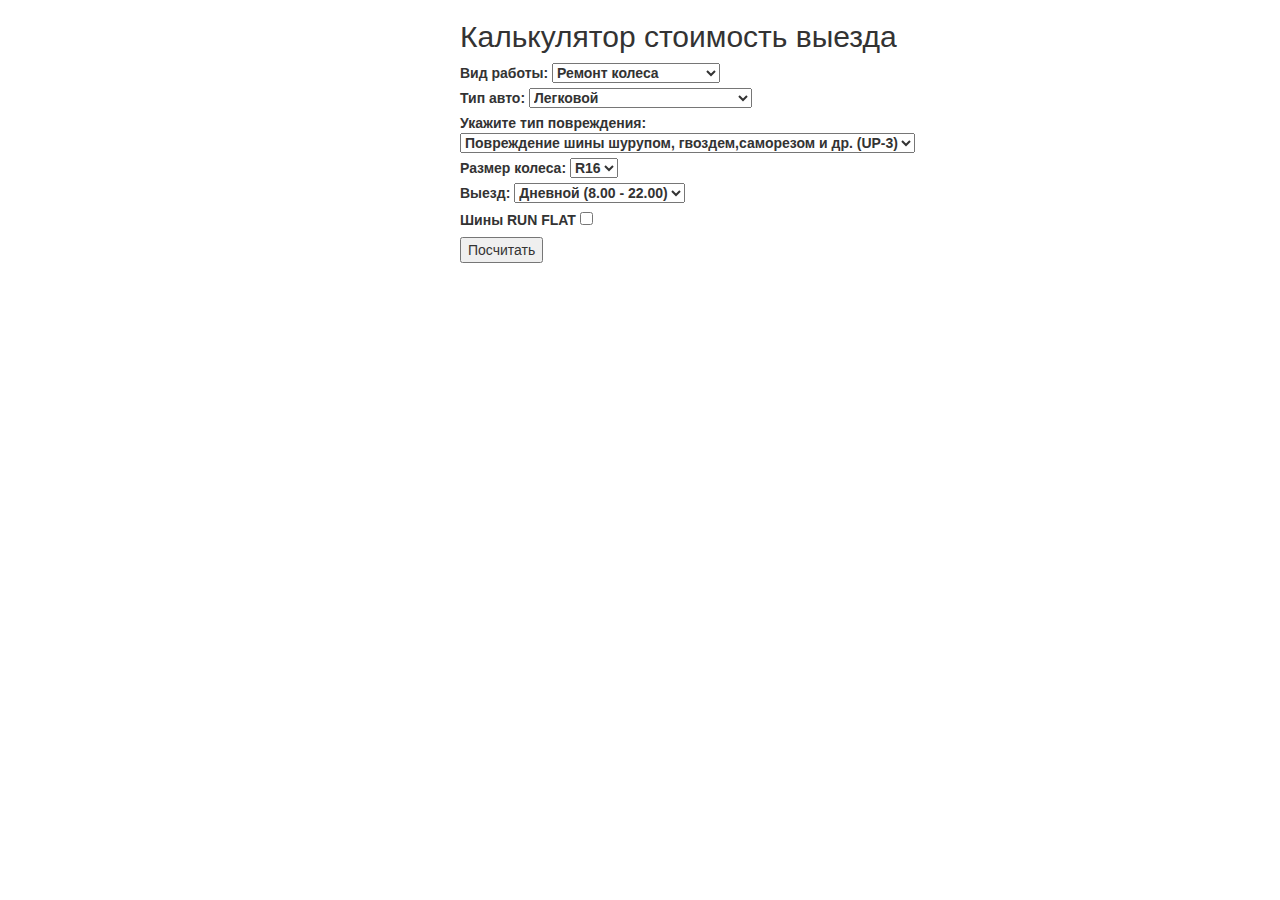
==== commit f936b7ff: "add https link to bootstrap" ====
--- a/prices.html
+++ b/prices.html
@@ -1,962 +1,78 @@
 <!DOCTYPE html>
 <html>
 	<head>
-		<title>Demo</title>
+		<title>Calculator demo</title>
 		<meta charset="utf-8">
 		<meta http-equiv="X-UA-Compatible" content="IE=edge,chrome=1">
 	    <meta name="description" content="Demo project">
 		<meta name="viewport" content="width=device-width, initial-scale=1">
-		<link rel="stylesheet" href="http://netdna.bootstrapcdn.com/bootstrap/3.0.3/css/bootstrap.min.css">
-		<style type="text/css"></style>
+		<link rel="stylesheet" href="https://maxcdn.bootstrapcdn.com/bootstrap/3.3.7/css/bootstrap.min.css">
+		<style type="text/css">
+			form label {
+				display: block;
+			}
+			form label:nth-child(4) {
+				display: inline-block;
+			}
+			#final_price {
+				line-height: 2.2em;
+			}
+		</style>
 	</head>
 	<body>
 		<div class="container">
 			<div class="row">
-				<div class="col-xs-10 col-sm-10 col-md-10 col-lg-10">
-					<div itemprop="articleBody">
-						<h1>Цены на услуги передвижного шиномонтажа</h1>
-						<div class="links">
-							<p><a href="#calc">Калькулятор</a></p>
-						  <p><a href="#leg">Для легковых автомобилей</a></p>
-						  <p><a href="#gruzprice">Для грузовых автомобилей</a></p>
-						  <p><a href="#motoprice">Для мототехники</a></p>
-						  <p><a href="#materprice">Стоимость расходных материалов с установкой</a></p>
-						  <p><a href="#kolprice">Ремонт колеса, включая стоимость материалови</a></p>
-						</div>
-						<div class="price hide">
-							<div id="leg">
-							      <h2>Стоимость услуг для легковых машин</h2>
-							      <div>
-							          <h3>СТОИМОСТЬ ДЛЯ R13 <span>РУБ</span></h3>
-							          <ul class="list-group" id="r13">
-							              <li class="list-group-item">
-							                  <p>Снятие и установка колеса</p>
-							                  <p>2.4</p>
-							              </li>
-							              <li class="list-group-item">
-
-							                  <p>Демонтаж покрышки с диска</p>
-							                  <p>2.0</p>
-							              </li>
-							              <li class="list-group-item">
-							                  <p>Монтаж покрышки на диск</p>
-							                  <p>2.0</p>
-							              </li>
-							              <li class="list-group-item">
-							                  <p>Балансировка колеса</p>
-							                  <p>2.1</p>
-							              </li>
-							              <li class="list-group-item one-tyre">
-							                  <p><strong>Комплекс одного колеса</strong></p>
-							                  <p><strong>8.5</strong></p>
-							              </li>
-							              <li class="list-group-item">
-							                  <p><strong>Комплекс четырех колес</strong></p>
-							                  <p><strong>34.0</strong></p>
-							              </li>
-							              <li class="list-group-item">
-							                  <p>Внедорожники, микроавтобусы</p>
-							                  <p>41.0</p>
-							              </li>
-							          </ul>
-							      </div>
-							      <div>
-							          <h3>СТОИМОСТЬ ДЛЯ R14 <span>РУБ</span></h3>
-							          <ul class="list-group">
-							              <li class="list-group-item">
-							                  <p>Снятие и установка колеса</p>
-							                  <p>2.4</p>
-							              </li>
-							              <li class="list-group-item">
-							                  <p>Демонтаж покрышки с диска</p>
-							                  <p>2.2</p>
-							              </li>
-							              <li class="list-group-item">
-							                  <p>Монтаж покрышки на диск</p>
-							                  <p>2.1</p>
-							              </li>
-							              <li class="list-group-item">
-							                  <p>Балансировка колеса</p>
-							                  <p>2.3</p>
-							              </li>
-							              <li class="list-group-item">
-							                  <p><strong>Комплекс одного колеса</strong></p>
-							                  <p><strong>9.0</strong></p>
-							              </li>
-							              <li class="list-group-item">
-							                  <p><strong>Комплекс четырех колес</strong></p>
-							                  <p><strong>36.0</strong></p>
-							              </li>
-							              <li class="list-group-item">
-							                  <p>Внедорожники, микроавтобусы</p>
-							                  <p>43.0</p>
-							              </li>
-							          </ul>
-							      </div>
-							      <div>
-							          <h3>СТОИМОСТЬ ДЛЯ R15 <span>РУБ</span></h3>
-							          <ul class="list-group">
-							              <li class="list-group-item">
-							                  <p>Снятие и установка колеса</p>
-							                  <p>2.4</p>
-							              </li>
-							              <li class="list-group-item">
-							                  <p>Демонтаж покрышки с диска</p>
-							                  <p>2.4</p>
-							              </li>
-							              <li class="list-group-item">
-							                  <p>Монтаж покрышки на диск</p>
-							                  <p>2.3</p>
-							              </li>
-							              <li class="list-group-item">
-							                  <p>Балансировка колеса</p>
-							                  <p>2.4</p>
-							              </li>
-							              <li class="list-group-item">
-							                  <p><strong>Комплекс одного колеса</strong></p>
-							                  <p><strong>9.5</strong></p>
-							              </li>
-							              <li class="list-group-item">
-							                  <p><strong>Комплекс четырех колес</strong></p>
-							                  <p><strong>38.0</strong></p>
-							              </li>
-							              <li class="list-group-item">
-							                  <p>Внедорожники, микроавтобусы</p>
-							                  <p>45.5</p>
-							              </li>
-							          </ul>
-							      </div>
-							      <div>
-							          <h3>СТОИМОСТЬ ДЛЯ R16 <span>РУБ</span></h3>
-							          <ul class="list-group">
-							              <li class="list-group-item">
-							                  <p>Снятие и установка колеса</p>
-							                  <p>2.6</p>
-							              </li>
-							              <li class="list-group-item">
-							                  <p>Демонтаж покрышки с диска</p>
-							                  <p>2.4</p>
-							              </li>
-							              <li class="list-group-item">
-							                  <p>Монтаж покрышки на диск</p>
-							                  <p>2.4</p>
-							              </li>
-							              <li class="list-group-item">
-							                  <p>Балансировка колеса</p>
-							                  <p>2.6</p>
-							              </li>
-							              <li class="list-group-item">
-							                  <p><strong>Комплекс одного колеса</strong></p>
-							                  <p><strong>10.0</strong></p>
-							              </li>
-							              <li class="list-group-item">
-							                  <p><strong>Комплекс четырех колес</strong></p>
-							                  <p><strong>40.0</strong></p>
-							              </li>
-							              <li class="list-group-item">
-							                  <p>Внедорожники, микроавтобусы</p>
-							                  <p>48.0</p>
-							              </li>
-							          </ul>
-							      </div>
-							      <div>
-							          <h3>СТОИМОСТЬ ДЛЯ R17 <span>РУБ</span></h3>
-							          <ul class="list-group">
-							              <li class="list-group-item">
-							                  <p>Снятие и установка колеса</p>
-							                  <p>2.7</p>
-							              </li>
-							              <li class="list-group-item">
-							                  <p>Демонтаж покрышки с диска</p>
-							                  <p>2.6</p>
-							              </li>
-							              <li class="list-group-item">
-							                  <p>Монтаж покрышки на диск</p>
-							                  <p>2.5</p>
-							              </li>
-							              <li class="list-group-item">
-							                  <p>Балансировка колеса</p>
-							                  <p>2.7</p>
-							              </li>
-							              <li class="list-group-item">
-							                  <p><strong>Комплекс одного колеса</strong></p>
-							                  <p><strong>10.5</strong></p>
-							              </li>
-							              <li class="list-group-item">
-							                  <p><strong>Комплекс четырех колес</strong></p>
-							                  <p><strong>42.0</strong></p>
-							              </li>
-							              <li class="list-group-item">
-							                  <p>Внедорожники, микроавтобусы</p>
-							                  <p>50.5</p>
-							              </li>
-							          </ul>
-							      </div>
-							      <div>
-							          <h3>СТОИМОСТЬ ДЛЯ R18 <span>РУБ</span></h3>
-							          <ul class="list-group">
-							              <li class="list-group-item">
-							                  <p>Снятие и установка колеса</p>
-							                  <p>3.0</p>
-							              </li>
-							              <li class="list-group-item">
-							                  <p>Демонтаж покрышки с диска</p>
-							                  <p>2.6</p>
-							              </li>
-							              <li class="list-group-item">
-							                  <p>Монтаж покрышки на диск</p>
-							                  <p>2.6</p>
-							              </li>
-							              <li class="list-group-item">
-							                  <p>Балансировка колеса</p>
-							                  <p>2.8</p>
-							              </li>
-							              <li class="list-group-item">
-							                  <p><strong>Комплекс одного колеса</strong></p>
-							                  <p><strong>11.0</strong></p>
-							              </li>
-							              <li class="list-group-item">
-							                  <p><strong>Комплекс четырех колес</strong></p>
-							                  <p><strong>44.0</strong></p>
-							              </li>
-							              <li class="list-group-item">
-							                  <p>Внедорожники, микроавтобусы</p>
-							                  <p>53</p>
-							              </li>
-							          </ul>
-							      </div>
-							      <div>
-							          <h3>СТОИМОСТЬ ДЛЯ R19 <span>РУБ</span></h3>
-							          <ul class="list-group">
-							              <li class="list-group-item">
-							                  <p>Снятие и установка колеса</p>
-							                  <p>3.2</p>
-							              </li>
-							              <li class="list-group-item">
-							                  <p>Демонтаж покрышки с диска</p>
-							                  <p>2.7</p>
-							              </li>
-							              <li class="list-group-item">
-							                  <p>Монтаж покрышки на диск</p>
-							                  <p>2.6</p>
-							              </li>
-							              <li class="list-group-item">
-							                  <p>Балансировка колеса</p>
-							                  <p>3.0</p>
-							              </li>
-							              <li class="list-group-item">
-							                  <p><strong>Комплекс одного колеса</strong></p>
-							                  <p><strong>11.5</strong></p>
-							              </li>
-							              <li class="list-group-item">
-							                  <p><strong>Комплекс четырех колес</strong></p>
-							                  <p><strong>46.0</strong></p>
-							              </li>
-							              <li class="list-group-item">
-							                  <p>Внедорожники, микроавтобусы</p>
-							                  <p>55.0</p>
-							              </li>
-							          </ul>
-							      </div>
-							      <div>
-							          <h3>СТОИМОСТЬ ДЛЯ R20 <span>РУБ</span></h3>
-							          <ul class="list-group">
-							              <li class="list-group-item">
-							                  <p>Снятие и установка колеса</p>
-							                  <p>3.3</p>
-							              </li>
-							              <li class="list-group-item">
-							                  <p>Демонтаж покрышки с диска</p>
-							                  <p>2.7</p>
-							              </li>
-							              <li class="list-group-item">
-							                  <p>Монтаж покрышки на диск</p>
-							                  <p>2.8</p>
-							              </li>
-							              <li class="list-group-item">
-							                  <p>Балансировка колеса</p>
-							                  <p>3.2</p>
-							              </li>
-							              <li class="list-group-item">
-							                  <p><strong>Комплекс одного колеса</strong></p>
-							                  <p><strong>12.0</strong></p>
-							              </li>
-							              <li class="list-group-item">
-							                  <p><strong>Комплекс четырех колес</strong></p>
-							                  <p><strong>48.0</strong></p>
-							              </li>
-							              <li class="list-group-item">
-							                  <p>Внедорожники, микроавтобусы</p>
-							                  <p>57.0</p>
-							              </li>
-							          </ul>
-							      </div>
-							      <div>
-							          <h3>СТОИМОСТЬ ДЛЯ R21 <span>РУБ</span></h3>
-							          <ul class="list-group">
-							              <li class="list-group-item">
-							                  <p>Снятие и установка колеса</p>
-							                  <p>3.5</p>
-							              </li>
-							              <li class="list-group-item">
-							                  <p>Демонтаж покрышки с диска</p>
-							                  <p>3.0</p>
-							              </li>
-							              <li class="list-group-item">
-							                  <p>Монтаж покрышки на диск</p>
-							                  <p>3.0</p>
-							              </li>
-							              <li class="list-group-item">
-							                  <p>Балансировка колеса</p>
-							                  <p>3.5</p>
-							              </li>
-							              <li class="list-group-item">
-							                  <p><strong>Комплекс одного колеса</strong></p>
-							                  <p><strong>13.0</strong></p>
-							              </li>
-							              <li class="list-group-item">
-							                  <p><strong>Комплекс четырех колес</strong></p>
-							                  <p><strong>52.0</strong></p>
-							              </li>
-							              <li class="list-group-item">
-							                  <p>Внедорожники, микроавтобусы</p>
-							                  <p>62.5</p>
-							              </li>
-							          </ul>
-							      </div>
-							      <div>
-							          <h3>СТОИМОСТЬ ДОП. УСЛУГ&nbsp;<span>РУБ</span></h3>
-							          <ul class="list-group">
-							              <li class="list-group-item">
-							                  <p><strong>Выезд</strong></p>
-							                  <p><strong>18.0</strong></p>
-							              </li>
-							              <li class="list-group-item">
-							                  <p><strong>Выезд в ночное время (22:00-8:00)</strong></p>
-							                  <p><strong>25.0</strong></p>
-							              </li>
-							              <li class="list-group-item">
-							                  <p><strong>Выезд за МКАД </strong><strong>1 км.</strong></p>
-							                  <p><strong>1,5</strong></p>
-							              </li>
-							          </ul>
-							          <ul class="list-group">
-							              <li class="list-group-item">
-							                  <p>Чистка обода диска</p>
-							                  <p>5.0</p>
-							              </li>
-							              <li class="list-group-item">
-							                  <p>Скручивание сорванных болтов</p>
-							                  <p>8.0-25.0</p>
-							              </li>
-							              <li class="list-group-item">
-							                  <p>Установка вентиля</p>
-							                  <p>1.5</p>
-							              </li>
-							              <li class="list-group-item">
-							                  <p>Коэффициент на RAN FLAT</p>
-							                  <p>1.5</p>
-							              </li>
-							              <li class="list-group-item">
-							                  <p>Пакет для упаковки шины</p>
-							                  <p>0.7</p>
-							              </li>
-							              <li id="gruzprice">
-							                  <p>Чистка диска от грязи</p>
-							                  <p>0.5</p>
-							              </li>
-							              <li class="list-group-item">
-							                  <p>Герметизация бортов диска</p>
-							                  <p>2.5</p>
-							              </li>
-							              <li class="list-group-item">
-							                  <p>Проверка давления и подкачка</p>
-							                  <p>0.2</p>
-							              </li>
-							          </ul>
-							      
-							</div>
-							</div>
-							<div id="gruz">
-							   <h2>Стоимость услуг для грузовых автомобилей</h2>
-							   <div>
-							       <h3>СТОИМОСТЬ ДЛЯ R17,5C R19,5C&nbsp;<span>РУБ</span></h3>
-							       <ul class="list-group">
-							           <li class="list-group-item">
-							               <p>Демонтаж покрышки с диска</p>
-							               <p>8.0</p>
-							           </li>
-							           <li class="list-group-item">
-							               <p>Монтаж покрышки на диск</p>
-							               <p>8.0</p>
-							           </li>
-							           <li class="list-group-item">
-							               <p>Снятие колеса со ступицы</p>
-							               <p>6.0</p>
-							           </li>
-							           <li class="list-group-item">
-							               <p>Установка колеса на ступицу</p>
-							               <p>6.0</p>
-							           </li>
-							           <li class="list-group-item">
-							               <p><strong>Комплекс одного колеса</strong></p>
-							               <p><strong>28.0</strong></p>
-							           </li>
-							       </ul>
-							   </div>
-							   <div>
-							       <h3>СТОИМОСТЬ ДЛЯ R20C КАМЕРА&nbsp;<span>РУБ</span></h3>
-							       <ul class="list-group">
-							           <li class="list-group-item">
-							               <p>Демонтаж покрышки с диска</p>
-							               <p>9.0</p>
-							           </li>
-							           <li class="list-group-item">
-							               <p>Монтаж покрышки на диск</p>
-							               <p>9.0</p>
-							           </li>
-							           <li class="list-group-item">
-							               <p>Снятие колеса со ступицы</p>
-							               <p>6.0</p>
-							           </li>
-							           <li class="list-group-item">
-							               <p>Установка колеса на ступицу</p>
-							               <p>6.0</p>
-							           </li>
-							           <li class="list-group-item">
-							               <p><strong>Комплекс одного колеса</strong></p>
-							               <p><strong>30.0</strong></p>
-							           </li>
-							       </ul>
-							   </div>
-							   <div>
-							       <h3>СТОИМОСТЬ ДЛЯ R22,5C&nbsp;<span>РУБ</span></h3>
-							       <ul class="list-group">
-							           <li class="list-group-item">
-							               <p>Демонтаж покрышки с диска</p>
-							               <p>9.0</p>
-							           </li>
-							           <li class="list-group-item">
-							               <p>Монтаж покрышки на диск</p>
-							               <p>9.0</p>
-							           </li>
-							           <li class="list-group-item">
-							               <p>Снятие колеса со ступицы</p>
-							               <p>7.0</p>
-							           </li>
-							           <li class="list-group-item">
-							               <p>Установка колеса на ступицу</p>
-							               <p>7.0</p>
-							           </li>
-							           <li class="list-group-item">
-							               <p><strong>Комплекс одного колеса</strong></p>
-							               <p><strong>30.0</strong></p>
-							           </li>
-							       </ul>
-							   </div>
-							   <div>
-							       <h3>СТОИМОСТЬ ДЛЯ БОЛЕЕ R20 10PR <span>РУБ</span></h3>
-							       <ul class="list-group">
-							           <li class="list-group-item">
-							               <p>Демонтаж покрышки с диска</p>
-							               <p>19.0</p>
-							           </li>
-							           <li class="list-group-item">
-							               <p>Монтаж покрышки на диск</p>
-							               <p>19.0</p>
-							           </li>
-							           <li class="list-group-item">
-							               <p>Снятие колеса со ступицы</p>
-							               <p>7.5</p>
-							           </li>
-							           <li class="list-group-item">
-							               <p>Установка колеса на ступицу</p>
-							               <p>7.5</p>
-							           </li>
-							           <li class="list-group-item">
-							               <p><strong>Комплекс одного колеса</strong></p>
-							               <p><strong>53.0</strong></p>
-							           </li>
-							       </ul>
-							   </div>
-							   <div>
-							       <h3>СТОИМОСТЬ ДЛЯ БОЛЕЕ R20 10PR КАМЕРА <span>РУБ</span></h3>
-							       <ul class="list-group">
-							           <li class="list-group-item">
-							               <p>Демонтаж покрышки с диска</p>
-							               <p>25.0</p>
-							           </li>
-							           <li class="list-group-item">
-							               <p>Монтаж покрышки на диск</p>
-							               <p>25.0</p>
-							           </li>
-							           <li class="list-group-item">
-							               <p>Снятие колеса со ступицы</p>
-							               <p>7.5</p>
-							           </li>
-							           <li class="list-group-item">
-							               <p>Установка колеса на ступицу</p>
-							               <p>7.5</p>
-							           </li>
-							           <li class="list-group-item">
-							               <p><strong>Комплекс одного колеса</strong></p>
-							               <p><strong>65.0</strong></p>
-							           </li>
-							       </ul>
-							   </div>
-							   <div>
-							       <h3>СТОИМОСТЬ ДЛЯ БОЛЕЕ R20 12PR<span>РУБ</span></h3>
-							       <ul class="list-group">
-							           <li class="list-group-item">
-							               <p>Демонтаж покрышки с диска</p>
-							               <p>24.0</p>
-							           </li>
-							           <li class="list-group-item">
-							               <p>Монтаж покрышки на диск</p>
-							               <p>24.0</p>
-							           </li>
-							           <li class="list-group-item">
-							               <p>Снятие колеса со ступицы</p>
-							               <p>8.0</p>
-							           </li>
-							           <li class="list-group-item">
-							               <p>Установка колеса на ступицу</p>
-							               <p>8.0</p>
-							           </li>
-							           <li class="list-group-item">
-							               <p><strong>Комплекс одного колеса</strong></p>
-							               <p><strong>64.0</strong></p>
-							           </li>
-							       </ul>
-							   </div>
-							   <div>
-							       <h3>СТОИМОСТЬ ДЛЯ БОЛЕЕ R20 12PR КАМЕРА&nbsp;<span>РУБ</span></h3>
-							       <ul class="list-group">
-							           <li class="list-group-item">
-							               <p>Демонтаж покрышки с диска</p>
-							               <p>30.0</p>
-							           </li>
-							           <li class="list-group-item">
-							               <p>Монтаж покрышки на диск</p>
-							               <p>30.0</p>
-							           </li>
-							           <li class="list-group-item">
-							               <p>Снятие колеса со ступицы</p>
-							               <p>8.0</p>
-							           </li>
-							           <li class="list-group-item">
-							               <p>Установка колеса на ступицу</p>
-							               <p>8.0</p>
-							           </li>
-							           <li class="list-group-item">
-							               <p><strong>Комплекс одного колеса</strong></p>
-							               <p><strong>76.0</strong></p>
-							           </li>
-							       </ul>
-							   </div>
-							   <div>
-							       <h3>СТОИМОСТЬ ДЛЯ БОЛЕЕ R20 16PR<span>РУБ</span></h3>
-							       <ul class="list-group">
-							           <li class="list-group-item">
-							               <p>Демонтаж покрышки с диска</p>
-							               <p>32.0</p>
-							           </li>
-							           <li class="list-group-item">
-							               <p>Монтаж покрышки на диск</p>
-							               <p>32.0</p>
-							           </li>
-							           <li class="list-group-item">
-							               <p>Снятие колеса со ступицы</p>
-							               <p>8.0</p>
-							           </li>
-							           <li class="list-group-item">
-							               <p>Установка колеса на ступицу</p>
-							               <p>8.0</p>
-							           </li>
-							           <li class="list-group-item">
-							               <p><strong>Комплекс одного колеса</strong></p>
-							               <p><strong>80.0</strong></p>
-							           </li>
-							       </ul>
-							   </div>
-							   <div>
-							       <h3>СТОИМОСТЬ ДЛЯ БОЛЕЕ R20 16PR КАМЕРА <span>РУБ</span></h3>
-							       <ul class="list-group">
-							           <li class="list-group-item">
-							               <p>Демонтаж покрышки с диска</p>
-							               <p>44.0</p>
-							           </li>
-							           <li class="list-group-item">
-							               <p>Монтаж покрышки на диск</p>
-							               <p>44.0</p>
-							           </li>
-							           <li class="list-group-item">
-							               <p>Снятие колеса со ступицы</p>
-							               <p>8.0</p>
-							           </li>
-							           <li class="list-group-item">
-							               <p>Установка колеса на ступицу</p>
-							               <p>8.0</p>
-							           </li>
-							           <li class="list-group-item">
-							               <p><strong>Комплекс одного колеса</strong></p>
-							               <p><strong>104.0</strong></p>
-							           </li>
-							       </ul>
-							   </div>
-							   <div>
-							       <h3>СТОИМОСТЬ ДОП. УСЛУГ&nbsp;<span>РУБ</span></h3>
-							       <ul class="list-group">
-							           <li class="list-group-item">
-							               <p><strong>Выезд</strong></p>
-							               <p><strong>30.0</strong></p>
-							           </li>
-							           <li class="list-group-item">
-							               <p><strong>Выезд в ночное время (22:00-8:00)</strong></p>
-							               <p><strong>40.0</strong></p>
-							           </li>
-							           <li class="list-group-item">
-							               <p><strong>Выезд за МКАД 1 км.<br></strong></p>
-							               <p><strong>1,5</strong></p>
-							           </li>
-							       </ul>
-							       <ul class="list-group">
-							           <li class="list-group-item">
-							               <p>Чистка обода диска</p>
-							               <p>5.0</p>
-							           </li>
-							           <li class="list-group-item">
-							               <p>Скручивание сорванных болтов</p>
-							               <p>10.0 -30.0</p>
-							           </li>
-							           <li class="list-group-item">
-							               <p>Установка вентиля</p>
-							               <p>5.5-12</p>
-							           </li>
-							           <li class="list-group-item">
-							               <p>Чистка диска от грязи</p>
-							               <p>3.0</p>
-							           </li>
-							           <li id="motoprice">
-							               <p>Герметизация бортов диска</p>
-							               <p>5.0</p>
-							           </li>
-							           <li class="list-group-item">
-							               <p>Проверка давления и подкачка</p>
-							               <p>1.5</p>
-							           </li>
-							       </ul>
-							   </div>
-							</div>
-							<div id="moto">
-							   <h2>Стоимость услуг для мототехники</h2>
-							   <div>
-							       <h3>СТОИМОСТЬ ДЛЯ КЛАССИК, СПОРТ, ЭНДУРО</h3>
-							       <h3><span>РУБ</span></h3>
-							       <ul class="list-group">
-							           <li class="list-group-item">
-							               <p>Снятие и установка переднего колеса</p>
-							               <p>15.0</p>
-							           </li>
-							           <li class="list-group-item">
-							               <p>Снятие и установка заднего колеса</p>
-							               <p>25.0</p>
-							           </li>
-							           <li class="list-group-item">
-							               <p>Демонтаж покрышки с диска</p>
-							               <p>2.5</p>
-							           </li>
-							           <li class="list-group-item">
-							               <p>Монтаж покрышки на диск</p>
-							               <p>5.0</p>
-							           </li>
-							           <li class="list-group-item">
-							               <p>Балансировка колеса(без грузов)</p>
-							               <p>5.0</p>
-							           </li>
-							       </ul>
-							   </div>
-							   <div>
-							       <h3>СТОИМОСТЬ ДЛЯ ЧОПЕР, КРУИЗЕР (цепь, кардан) <span>РУБ</span></h3>
-							       <ul class="list-group">
-							           <li class="list-group-item">
-							               <p>Снятие и установка переднего колеса</p>
-							               <p>15.0</p>
-							           </li>
-							           <li class="list-group-item">
-							               <p>Снятие и установка заднего колеса</p>
-							               <p>30.0</p>
-							           </li>
-							           <li class="list-group-item">
-							               <p>Демонтаж покрышки с диска</p>
-							               <p>2.5</p>
-							           </li>
-							           <li class="list-group-item">
-							               <p>Монтаж покрышки на диск</p>
-							               <p>5.1</p>
-							           </li>
-							           <li class="list-group-item">
-							               <p>Балансировка колеса(без грузов)</p>
-							               <p>5.0</p>
-							           </li>
-							       </ul>
-							   </div>
-							   <div>
-							       <h3>СТОИМОСТЬ ДЛЯ ЧОПЕР, КРУИЗЕР (ремень) <span>РУБ</span></h3>
-							       <ul class="list-group">
-							           <li class="list-group-item">
-							               <p>Снятие и установка переднего колеса</p>
-							               <p>15.0</p>
-							           </li>
-							           <li class="list-group-item">
-							               <p>Снятие и установка заднего колеса</p>
-							               <p>45.0</p>
-							           </li>
-							           <li class="list-group-item">
-							               <p>Демонтаж покрышки с диска</p>
-							               <p>2.5</p>
-							           </li>
-							           <li class="list-group-item">
-							               <p>Монтаж покрышки на диск</p>
-							               <p>5.1</p>
-							           </li>
-							           <li class="list-group-item">
-							               <p>Балансировка колеса(без грузов)</p>
-							               <p>5.0</p>
-							           </li>
-							       </ul>
-							   </div>
-							   <div>
-							       <h3>СТОИМОСТЬ ДЛЯ ЧОПЕР, КРУИЗЕР С КОФРАМИ (цепь, кардан) <span>РУБ</span></h3>
-							       <ul class="list-group">
-							           <li class="list-group-item">
-							               <p>Снятие и установка переднего колеса</p>
-							               <p>15.0</p>
-							           </li>
-							           <li class="list-group-item">
-							               <p>Снятие и установка заднего колеса</p>
-							               <p>60.0</p>
-							           </li>
-							           <li class="list-group-item">
-							               <p>Демонтаж покрышки с диска</p>
-							               <p>2.5</p>
-							           </li>
-							           <li class="list-group-item">
-							               <p>Монтаж покрышки на диск</p>
-							               <p>5.1</p>
-							           </li>
-							           <li class="list-group-item">
-							               <p>Балансировка колеса(без грузов)</p>
-							               <p>5.0</p>
-							           </li>
-							       </ul>
-							   </div>
-							   <div>
-							       <h3>СТОИМОСТЬ ДЛЯ ЧОПЕР, КРУИЗЕР С КОФРАМИ (ремень) <span>РУБ</span></h3>
-							       <ul class="list-group">
-							           <li class="list-group-item">
-							               <p>Снятие и установка переднего колеса</p>
-							               <p>15.0</p>
-							           </li>
-							           <li class="list-group-item">
-							               <p>Снятие и установка заднего колеса</p>
-							               <p>70.0</p>
-							           </li>
-							           <li class="list-group-item">
-							               <p>Демонтаж покрышки с диска</p>
-							               <p>2.5</p>
-							           </li>
-							           <li class="list-group-item">
-							               <p>Монтаж покрышки на диск</p>
-							               <p>5.1</p>
-							           </li>
-							           <li class="list-group-item">
-							               <p>Балансировка колеса(без грузов)</p>
-							               <p>5.0</p>
-							           </li>
-							       </ul>
-							   </div>
-							   <div>
-							       <h3>СТОИМОСТЬ ДОП. УСЛУГ&nbsp;<span>РУБ</span></h3>
-							       <ul class="list-group">
-							           <li class="list-group-item">
-							               <p><strong>Выезд</strong></p>
-							               <p><strong>20.0</strong></p>
-							           </li>
-							           <li class="list-group-item">
-							               <p><strong>Выезд в ночное время (22:00-8:00)</strong></p>
-							               <p><strong>25.0</strong></p>
-							           </li>
-							           <li class="list-group-item">
-							               <p><strong>Выезд за МКАД </strong><strong>1 км.</strong></p>
-							               <p><strong>1,5</strong></p>
-							           </li>
-							           <li class="list-group-item">
-							               <p>Стоимость балансировочных грузов</p>
-							               <p>1.5р/60г.</p>
-							           </li>
-							       </ul>
-							   </div>
-							</div>
-							<div id="material">
-							   <div id="material">
-							       <div id="material">
-							           <h2>Стоимость расходных материалов с установкой</h2>
-							           <div>
-							               <h3>ГРУЗЫ НАБИВНЫЕ (СТАЛЬНОЙ ДИСК/ЛИТОЙ ДИСК)</h3>
-							               <h3>Вес, г. РУБ</h3>
-							               <ul class="list-group">
-							                   <li class="list-group-item">
-							                       <p>5</p>
-							                       <p>0.26</p>
-							                   </li>
-							                   <li class="list-group-item">
-							                       <p>10</p>
-							                       <p>0.37</p>
-							                   </li>
-							                   <li class="list-group-item">
-							                       <p>15</p>
-							                       <p>0.40</p>
-							                   </li>
-							                   <li class="list-group-item">
-							                       <p>20</p>
-							                       <p>0.52</p>
-							                   </li>
-							                   <li class="list-group-item">
-							                       <p>25</p>
-							                       <p>0.58</p>
-							                   </li>
-							                   <li id="kolprice">
-							                       <p>30</p>
-							                       <p>0.64</p>
-							                   </li>
-							                   <li class="list-group-item">
-							                       <p>35</p>
-							                       <p>0.72</p>
-							                   </li>
-							                   <li class="list-group-item">
-							                       <p>40</p>
-							                       <p>0.83</p>
-							                   </li>
-							                   <li class="list-group-item">
-							                       <p>45</p>
-							                       <p>1.0</p>
-							                   </li>
-							                   <li class="list-group-item">
-							                       <p>50</p>
-							                       <p>1.06</p>
-							                   </li>
-							                   <li class="list-group-item">
-							                       <p>55</p>
-							                       <p>1.13</p>
-							                   </li>
-							               </ul>
-							               <p>Груз самоклеющийся 1.5руб./60г</p>
-							           </div>
-							       </div>
-							   </div>
-							</div>
-							<div id="remont">
-							   <h2>Ремонт колеса, включая стоимость материалов</h2>
-							   <div>
-							       <h3>МАРКА ЛАТКИ <span>РУБ</span></h3>
-							       <ul class="list-group">
-							           <ul class="list-group">
-							               <li class="list-group-item">
-							                   <p>Латка UP-3 (Повреждение шины шурупом, гвоздем,саморезом и др.)</p>
-							                   <p>6.0</p>
-							               </li>
-							               <li class="list-group-item">
-							                   <p>Латка UP-4,5 (Повреждение шины до 2мм)</p>
-							                   <p>7.0</p>
-							               </li>
-							               <li class="list-group-item">
-							                   <p>Кордовая латка R-10 (Повреждение шины&nbsp; 2-3мм)</p>
-							                   <p>11.0</p>
-							               </li>
-							               <li class="list-group-item">
-							                   <p>Кордовая латка R-12 (Повреждение шины&nbsp; 3-5мм)</p>
-							                   <p>14.0</p>
-							               </li>
-							               <li class="list-group-item">
-							                   <p>Кордовая латка R-13 (Повреждение шины&nbsp; 3-5мм)</p>
-							                   <p>13.0</p>
-							               </li>
-							               <li class="list-group-item">
-							                   <p>Кордовая латка R-15 (Повреждение шины&nbsp; 5-7мм)</p>
-							                   <p>15.0</p>
-							               </li>
-							               <li class="list-group-item">
-							                   <p>Кордовая латка R-20 (Повреждение шины&nbsp; 7-10мм)</p>
-							                   <p>20.0</p>
-							               </li>
-							               <li class="list-group-item">
-							                   <p>Грибок G-7 (Повреждение шины круглым придметом)</p>
-							                   <p>12.0</p>
-							               </li>
-							               <li class="list-group-item">
-							                   <p>Грибок G-9 (Повреждение шины круглым придметом до 2мм)</p>
-							                   <p>14.0</p>
-							               </li>
-							           </ul>
-							       </ul>
-							       <p>Вулканизация 1см<sup>2</sup>/10.0 руб</p>
-							       <div id="material">
-							           <div id="material">&nbsp;</div>
-							       </div>
-							   </div>
-							</div>
-						</div>
-						<div class="row">
-							<div class="col-xs-5 col-xs-offset-4 col-sm-5 col-sm-offset-4 col-md-5 col-md-offset-4 col-lg-5 col-lg-offset-4">
-								<div id="calc">
-									<form name="price_calculator">
-										<label for="service">Вид работы:
-											<select name="service" id="service">
-												<option value="change">Переобувка</option>
-												<option value="repair">Ремонт колеса</option>
-											</select>
-										</label>
-										<label for="car_type">Тип авто:
-											<select name="car_type" id="car_type">
-												<option value="light">Легковой</option>
-												<option value="suv">Внедорожник</option>
-												<option value="van">Микроавтобус</option>
-											</select>
-										</label>
-										<label for="tyre_size">Размер колеса
-											<select name="tyre-size" id="tyre_size">
-												<option value="r13">R13</option>
-												<option value="r14">R14</option>
-												<option value="r15">R15</option>
-												<option value="r16" selected>R16</option>
-												<option value="r17">R17</option>
-												<option value="r18">R18</option>
-												<option value="r19">R19</option>
-												<option value="r20">R20</option>
-												<option value="r21">R21</option>
-											</select>
-										</label>
-										<label for="tyre_count">Кол-во колес
-											<select name="tyre_count" id="tyre_count">
-												<option value="1">1</option>
-												<option value="2">2</option>
-												<option value="3">3</option>
-												<option value="4">4</option>
-											</select>
-										</label>
-										<label for="time_departure">Выезд:
-											<select name="" id="time_departure">
-												<option value="day">Дневной (8.00 - 22.00)</option>
-												<option value="night">Ночной (22.00 - 8.00)</option>
-											</select>
-										</label>
-										<button type="button" id="calculate_button">Посчитать</button>
-										<span id="final_price"></span>
-									</form>
-								</div>
-							</div>
-						</div>
+				<div class="col-sm-6 col-sm-offset-4 col-md-6 col-md-offset-4">
+					<div id="calc">
+						<h2>Калькулятор стоимость выезда</h2>
+						<form name="price_calculator">
+							<label for="service">Вид работы:
+								<select name="service" id="service">
+									<option value="repair">Ремонт колеса</option>
+									<option value="tire_change">Переобувка</option>
+									<option value="tire_change" disabled>Перекидка на дисках</option>
+									<option value="stepney" disabled>Поставить запаску</option>
+								</select>
+							</label>
+							<label for="car_type">Тип авто:
+								<select name="car_type" id="car_type">
+									<option value="light">Легковой</option>
+									<option value="suv_van">Внедорожник, микроавтобус</option>
+								</select>
+							</label>
+							<label for="tyre_count">Кол-во колес:
+								<select name="tyre_count" id="tyre_count">
+									<option value="1">1</option>
+									<option value="2">2</option>
+									<option value="3">3</option>
+									<option value="4" selected>4</option>
+								</select>
+							</label>
+							<label for="tyre_size">Размер колеса:
+								<select name="tyre-size" id="tyre_size">
+									<option value="r13">R13</option>
+									<option value="r14">R14</option>
+									<option value="r15">R15</option>
+									<option value="r16" selected>R16</option>
+									<option value="r17">R17</option>
+									<option value="r18">R18</option>
+									<option value="r19">R19</option>
+									<option value="r20">R20</option>
+									<option value="r21">R21</option>
+								</select>
+							</label>
+							<label for="time_departure">Выезд:
+								<select name="time_departure" id="time_departure">
+									<option value="day">Дневной (8.00 - 22.00)</option>
+									<option value="night">Ночной (22.00 - 8.00)</option>
+								</select>
+							</label>
+							<label for="run_flat">Шины RUN FLAT
+								<input type="checkbox" name="run_flat" id="run_flat">					
+							</label>
+							<button type="button" id="calculate_button">Посчитать</button>
+							<span id="final_price"></span>
+						</form>
 					</div>
 				</div>
 			</div>
